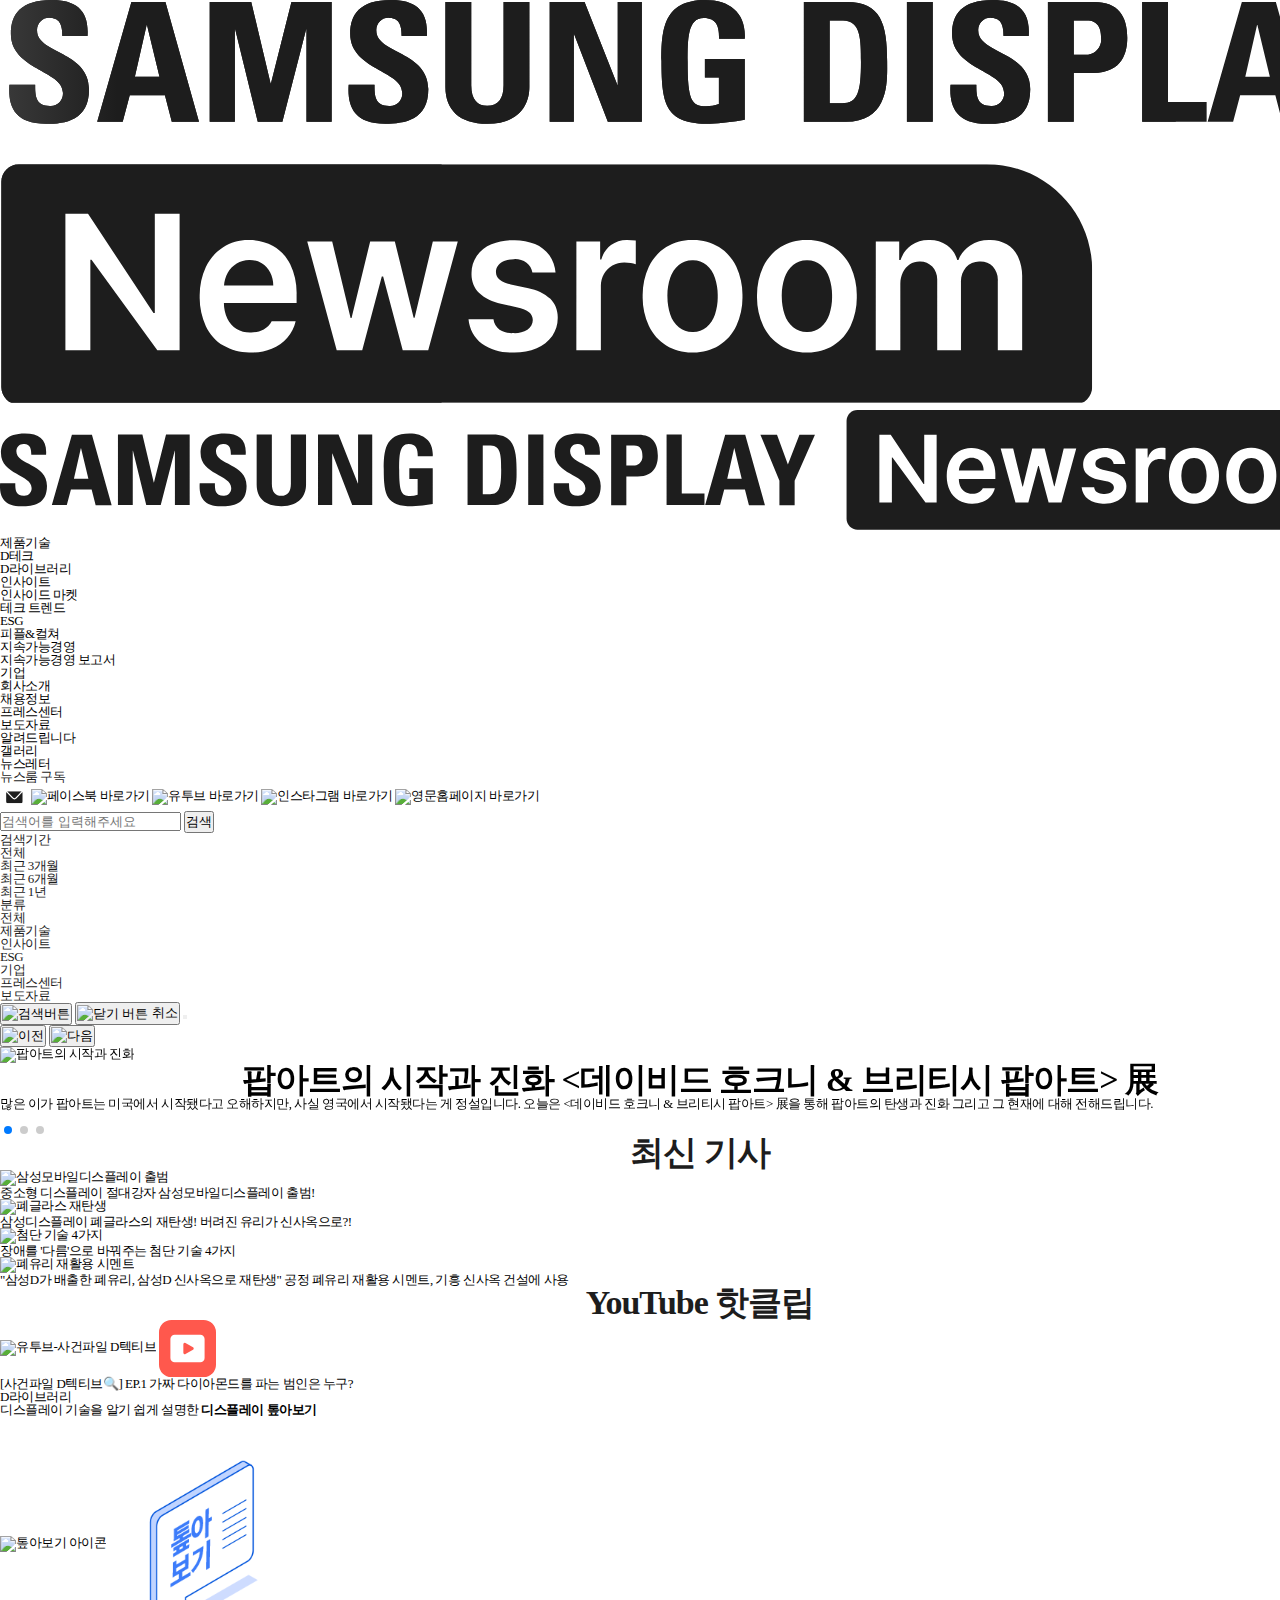
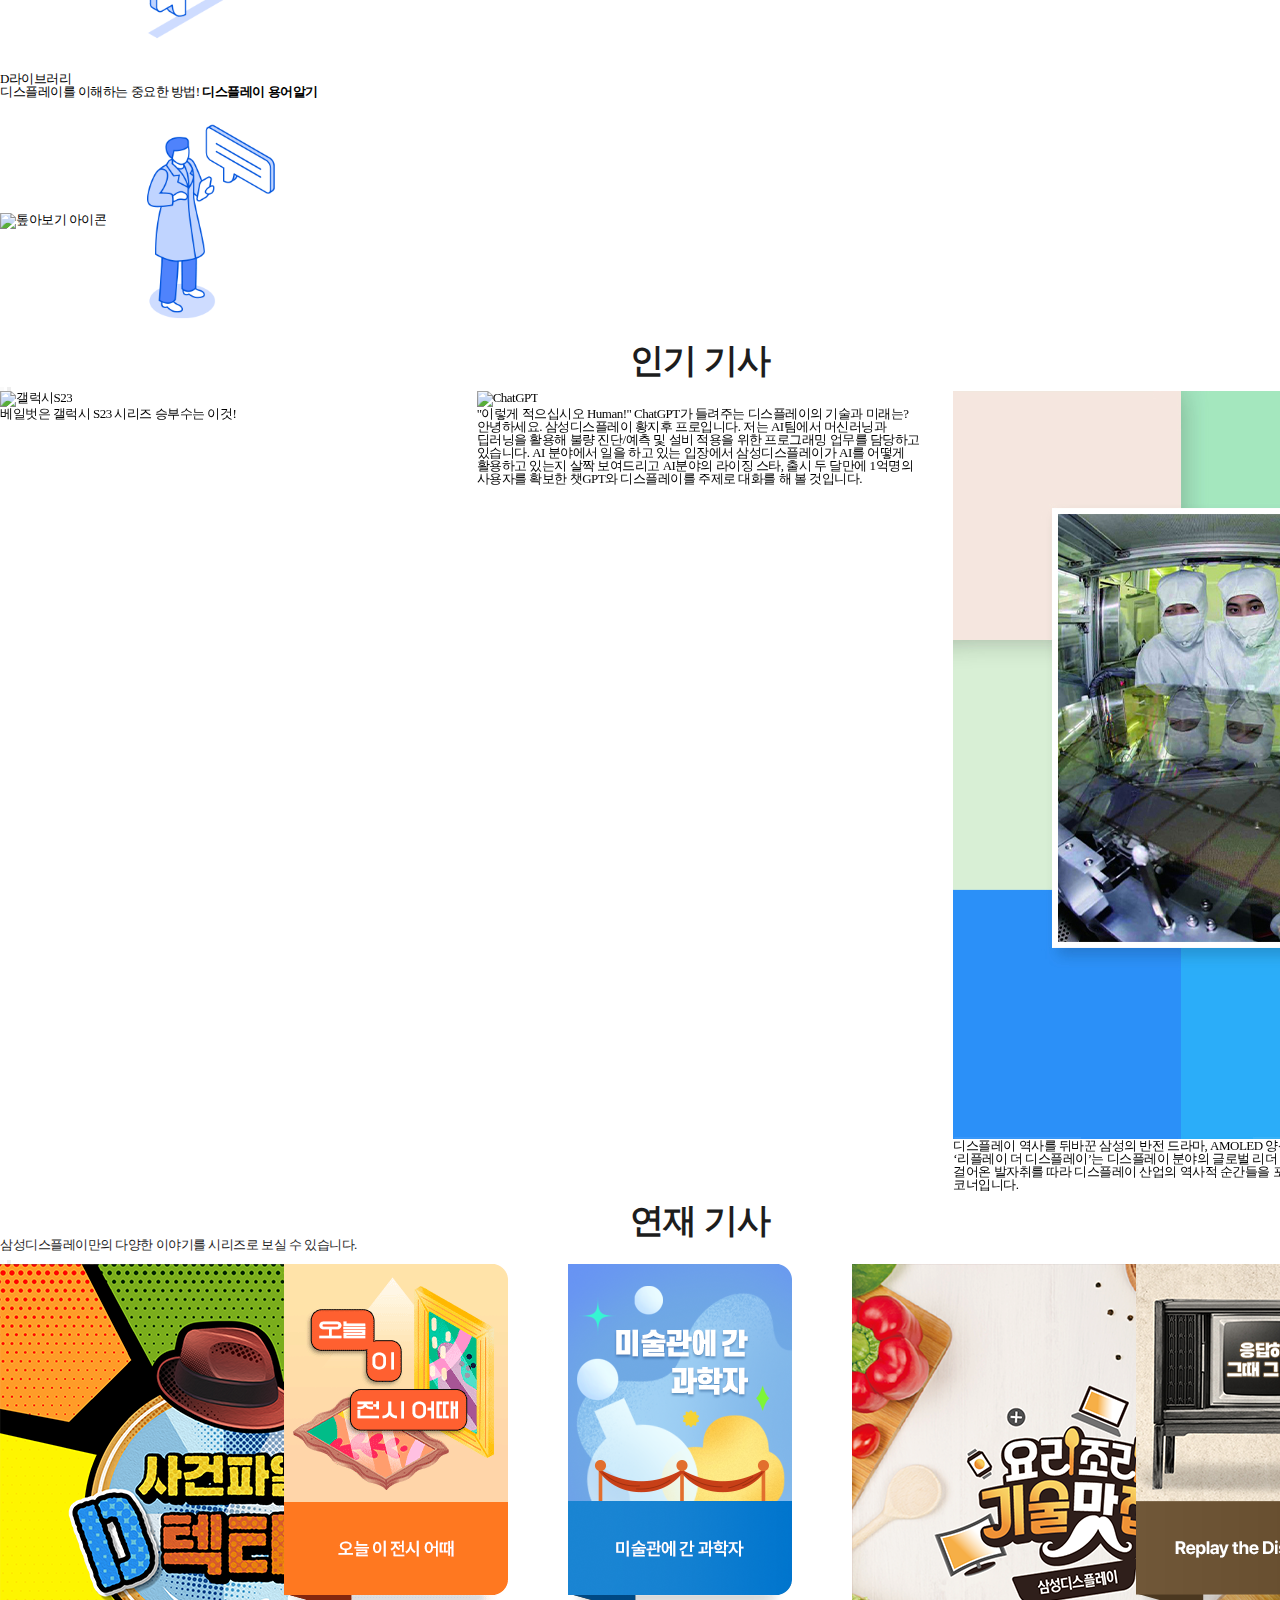
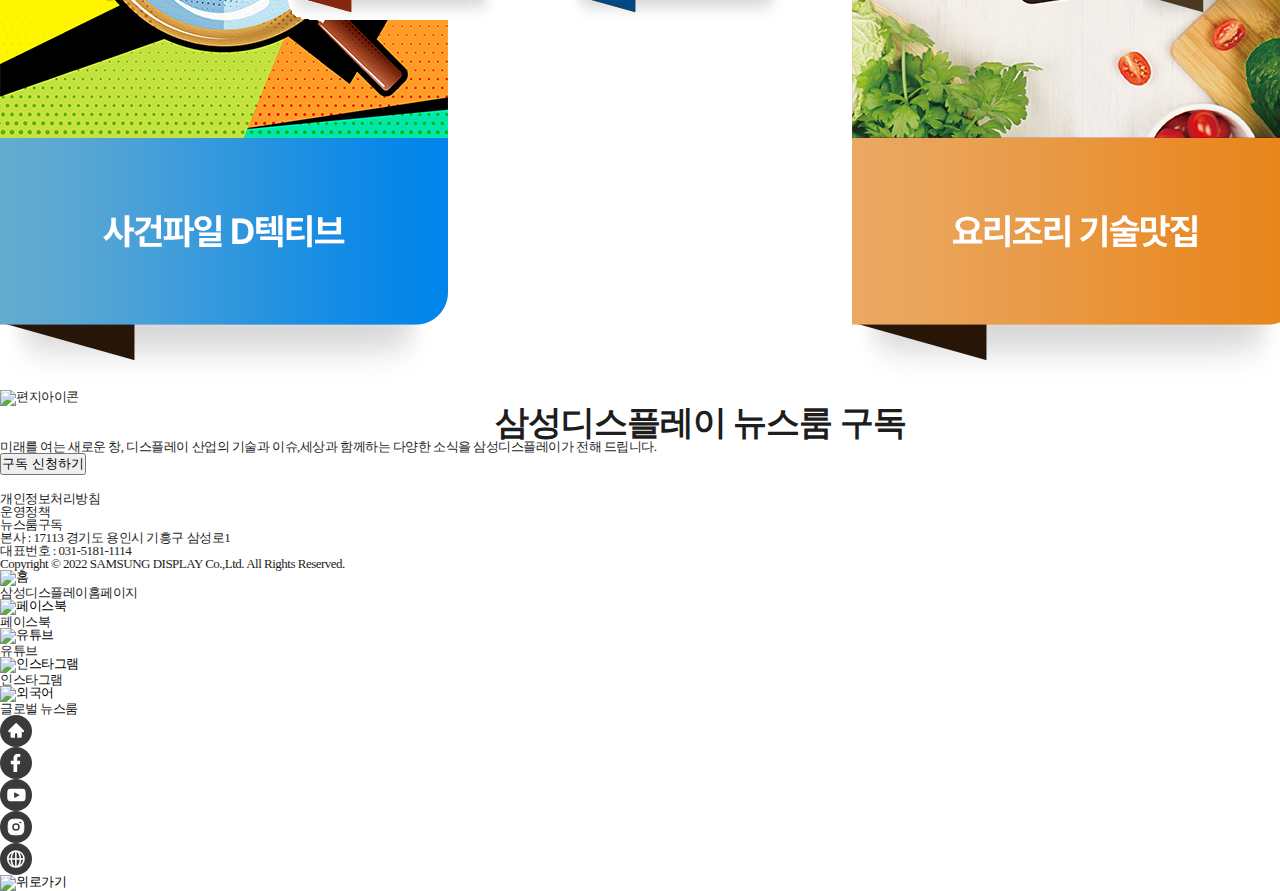
==== index.html @ 211e5233 "feat:series-news html 및 css 반응형 수정작업" ====
<!DOCTYPE html>
<html lang="ko">
  <head>
    <meta charset="UTF-8" />
    <meta http-equiv="X-UA-Compatible" content="IE=edge" />
    <meta
      name="viewport"
      content="width=device-width, initial-scale=1.0, minimum-scale=1.0, maximum-scale=1, user-scalable=no"
    />
    <!-- Favicon, 바탕화면 즐겨찾기 아이콘 -->
    <link
      rel="apple-touch-icon"
      sizes="180x180"
      href="images/favicon/apple-touch-icon.png"
    />
    <link
      rel="icon"
      type="image/png"
      sizes="32x32"
      href="images/favicon/favicon-32x32.png"
    />
    <link
      rel="icon"
      type="image/png"
      sizes="16x16"
      href="images/favicon/favicon-16x16.png"
    />
    <link rel="manifest" href="images/favicon/site.webmanifest" />
    <link
      rel="mask-icon"
      href="images/favicon/safari-pinned-tab.svg"
      color="#5bbad5"
    />
    <meta name="msapplication-TileColor" content="#da532c" />
    <meta name="theme-color" content="#ffffff" />

    <title>삼성디스플레이 뉴스룸</title>

    <!-- SEO -->
    <!-- <meta name="keywords" content="" /> ★★ 추가하기-->
    <meta property="og:type" content="website" />
    <meta property="og:site_name" content="삼성디스플레이 뉴스룸" />
    <meta property="og:title" content="삼성디스플레이 뉴스룸" />
    <meta
      property="og:description"
      content="디스플레이 산업을 선도하는 삼성디스플레이 공식 블로그, 삼성디스플레이 뉴스룸입니다!"
    />
    <meta property="og:image:width" content="1200" />
    <meta property="og:image:height" content="630" />
    <meta
      property="og:image"
      content="https://news.samsungdisplay.com/@resource/images/shaer_img_1200x630.jpg"
    />
    <meta property="og:url" content="https://news.samsungdisplay.com/" />

    <!-- HTML 버전 처리 -->
    <!--[if lt IE 9]>
      <script src="js/html5shiv.js"></script>
    <![endif]-->

    <!-- CSS 초기화 -->
    <link rel="stylesheet" href="css/reset.css" />
    <!-- Vendor prefix -->
    <script src="js/prefixfree.min.js"></script>
    <!-- Response -->
    <script src="js/respond.min.js"></script>
    <!-- Link Swiper's CSS  -->
    <link
      rel="stylesheet"
      href="https://cdn.jsdelivr.net/npm/swiper@9/swiper-bundle.min.css"
    />
    <!-- Swiper Js -->
    <script src="https://cdn.jsdelivr.net/npm/swiper@9/swiper-bundle.min.js"></script>
    <!-- CSS 적용 -->
    <link rel="stylesheet" href="css/style.css" />
    <script defer src="js/header.js"></script>
    <script defer src="js/cardnews.js"></script>
    <script defer src="js/hotnews.js"></script>
    <script defer src="js/seriesnews.js"></script>
  </head>
  <body>
    <div class="wrap">
      <div class="black-box"></div>
      <!-- 상단 : 박주희 -->
      <header class="header">
        <div class="inner">
          <h1 class="logo">
            <!-- 두줄 로고 -->
            <a href="/" class="svgA">
              <svg
                id="edRKoEm2bqe1"
                xmlns="http://www.w3.org/2000/svg"
                xmlns:xlink="http://www.w3.org/1999/xlink"
                viewBox="0 0 159.156 46"
                shape-rendering="geometricPrecision"
                text-rendering="geometricPrecision"
              >
                <defs>
                  <linearGradient
                    id="edRKoEm2bqe7-fill"
                    x1="0"
                    y1="0.5"
                    x2="1"
                    y2="0.5"
                    spreadMethod="pad"
                    gradientUnits="objectBoundingBox"
                    gradientTransform="translate(0 0)"
                  >
                    <stop
                      id="edRKoEm2bqe7-fill-0"
                      offset="0%"
                      stop-color="#1d1d1d"
                    />
                    <stop
                      id="edRKoEm2bqe7-fill-1"
                      offset="33%"
                      stop-color="#1d1d1d"
                    />
                    <stop
                      id="edRKoEm2bqe7-fill-2"
                      offset="52%"
                      stop-color="#8d8d8d"
                    />
                    <stop
                      id="edRKoEm2bqe7-fill-3"
                      offset="70%"
                      stop-color="#1d1d1d"
                    />
                    <stop
                      id="edRKoEm2bqe7-fill-4"
                      offset="100%"
                      stop-color="#1d1d1d"
                    />
                  </linearGradient>
                  <linearGradient
                    id="edRKoEm2bqe14-fill"
                    x1="0"
                    y1="0.5"
                    x2="1"
                    y2="0.5"
                    spreadMethod="pad"
                    gradientUnits="objectBoundingBox"
                    gradientTransform="translate(0 0)"
                  >
                    <stop
                      id="edRKoEm2bqe14-fill-0"
                      offset="0%"
                      stop-color="#1d1d1d"
                    />
                    <stop
                      id="edRKoEm2bqe14-fill-1"
                      offset="33%"
                      stop-color="#1d1d1d"
                    />
                    <stop
                      id="edRKoEm2bqe14-fill-2"
                      offset="52%"
                      stop-color="#bbb"
                    />
                    <stop
                      id="edRKoEm2bqe14-fill-3"
                      offset="70%"
                      stop-color="#1d1d1d"
                    />
                    <stop
                      id="edRKoEm2bqe14-fill-4"
                      offset="100%"
                      stop-color="#1d1d1d"
                    />
                  </linearGradient>
                </defs>
                <rect
                  width="159"
                  height="46"
                  rx="0"
                  ry="0"
                  transform="translate(.156 0)"
                  fill="none"
                />
                <g transform="matrix(1 0 0 1.00246 0 18.662003)">
                  <g>
                    <g clip-path="url(#edRKoEm2bqe8)">
                      <rect
                        width="124.167"
                        height="27.338086"
                        rx="0"
                        ry="0"
                        transform="translate(0-.291372)"
                        fill="#1d1d1d"
                      />
                      <rect
                        id="edRKoEm2bqe7"
                        width="124.167"
                        height="27.338086"
                        rx="0"
                        ry="0"
                        transform="matrix(1.902596 0 0 1-186.036319-.291372)"
                        fill="url(#edRKoEm2bqe7-fill)"
                        stroke-width="0"
                      />
                      <clipPath id="edRKoEm2bqe8">
                        <path
                          d="M2.156,0h110.011c6.62742,0,12,5.37258,12,12v13.271c0,1.10457-.89543,2-2,2h-120.011c-1.10457,0-2-.89543-2-2L0.156,2c0-1.10457.89543-2,2-2Z"
                          fill="#1d1d1d"
                        />
                      </clipPath>
                    </g>
                  </g>
                  <path
                    d="M15.6,-11.8h-2.53L5.584,-22.077h-.131v10.277h-2.836v-15.481h2.574l7.438,11.249h.153v-11.249h2.818Zm8.049.25c-1.073738.027156-2.134203-.242026-3.065-.778-.870699-.52249-1.566751-1.291628-2-2.21-.486404-1.049165-.725868-2.195857-.7-3.352-.023014-1.153947.216339-2.298052.7-3.346.428608-.92357,1.111635-1.705808,1.969-2.255.881053-.547462,1.901919-.827775,2.939-.807.95354-.012423,1.894279.220351,2.732.676.844728.478923,1.525104,1.201823,1.952,2.074.516574,1.084234.765212,2.276669.725,3.477v.909h-8.266c-.001032.618944.1356,1.23037.4,1.79.22817.478832.592323.879852,1.047,1.153.475497.273386,1.016638.411696,1.565.4.526727.016233,1.048779-.10326,1.516-.347.39077-.206846.707171-.530588.905-.926h2.727c-.157042.691844-.483094,1.333984-.949,1.869-.484168.547551-1.091517.972215-1.772,1.239-.773412.302908-1.598488.452027-2.429.439Zm2.6-7.59c.005648-.517557-.114097-1.028787-.349-1.49-.216442-.429624-.549037-.789934-.96-1.04-.422586-.253061-.907501-.382949-1.4-.375-.510804-.007565-1.013496.128241-1.451.392-.425879.258211-.775748.624642-1.014,1.062-.247204.447375-.392341.943914-.425,1.454Zm3.861-5h2.836l2.094,8.681h.109l2.116-8.681h2.805l2.138,8.64h.109l2.072-8.636h2.836L43.866,-11.8h-2.9l-2.226-8.358h-.153L36.362,-11.8h-2.9Zm25.6,3.527c-.071575-.443993-.311993-.843137-.671-1.114-.405503-.286772-.894813-.430645-1.391-.409-.366133-.005722-.730194.055972-1.074.182-.288299.101467-.544397.277837-.742.511-.174839.210589-.269433.476302-.267.75-.001039.329583.14576.642266.4.852.377252.286614.816255.481118,1.282.568l2.007.432c.929472.163526,1.795097.582489,2.5,1.21.559067.574486.860176,1.35181.834,2.153.012241.731889-.205294,1.449197-.622,2.051-.445589.620338-1.057937,1.101617-1.766,1.388-.847575.345445-1.756941.513569-2.672.494-1.259611.067093-2.506523-.280286-3.55-.989-.881935-.669123-1.438703-1.680899-1.532-2.784h2.836c.051544.474906.303756.905086.693,1.182.465237.287183,1.008459.422115,1.554.386.564511.03582,1.126777-.09865,1.614-.386.381141-.23112.613077-.645264.611-1.091-.001578-.344136-.157592-.669379-.425-.886-.384049-.282071-.829616-.468866-1.3-.545l-1.9-.432c-.93648-.152322-1.806611-.579383-2.5-1.227-.568149-.588192-.871556-1.382829-.84-2.2-.013205-.705971.192554-1.398706.589-1.983.418984-.593209,1.000231-1.052929,1.674-1.324.797562-.324775,1.653022-.483345,2.514-.466.834785-.018187,1.664464.134613,2.438.449.652985.266581,1.219287.708961,1.636,1.278.403697.577106.64541,1.251829.7,1.954Zm5-3.522h2.7v2.045h.131c.176059-.653435.562692-1.230572,1.1-1.642.525747-.390735,1.166055-.596435,1.821-.585.334449.001138.668476.023852,1,.068v2.682c-.182865-.058428-.371148-.098295-.562-.119-.24045-.033029-.482433-.053723-.725-.062-.480532-.007059-.954441.112625-1.374.347-.400912.224635-.732856.554504-.96.954-.236852.421195-.35731.897849-.349,1.381v7.266h-2.787Zm13.208,12.59c-1.05365.022477-2.091989-.254969-2.994-.8-.862437-.538946-1.550183-1.316307-1.98-2.238-.483306-1.042045-.722704-2.180554-.7-3.329-.024242-1.155993.215147-2.302322.7-3.352.429817-.921693,1.117563-1.699054,1.98-2.238.902011-.545031,1.94035-.822477,2.994-.8c1.055493-.022078,2.095648.255297,3,.8.86421.536849,1.55248,1.314803,1.98,2.238.480748,1.050801.717656,2.196711.693,3.352.023115,1.147739-.213802,2.285828-.693,3.329-.42752.923197-1.11579,1.701151-1.98,2.238-.905797.545618-1.947816.823027-3.005.8Zm-2.857-6.386c-.010371.706179.09849,1.409045.322,2.079.182418.565406.518636,1.068867.971,1.454.44839.361563,1.011245.550954,1.587.534.567263.015173,1.121029-.174386,1.56-.534.449489-.386497.783444-.889679.965-1.454.223193-.669782.328422-1.373225.311-2.079.017422-.705775-.087807-1.409218-.311-2.079-.181556-.564321-.515511-1.067503-.965-1.454-.440263-.361703-.996437-.552066-1.566-.536-.575755-.016954-1.13861.172437-1.587.534-.452364.385133-.788582.888594-.971,1.454-.223732.67059-.332597,1.374152-.322,2.081Zm15.858,6.386c-1.05365.022477-2.091989-.254969-2.994-.8-.862437-.538946-1.550183-1.316307-1.98-2.238-.483306-1.042045-.722704-2.180554-.7-3.329-.024242-1.155993.215147-2.302322.7-3.352.428788-.920289,1.114704-1.69685,1.975-2.236.902011-.545031,1.94035-.822477,2.994-.8c1.055493-.022078,2.095648.255297,3,.8.86421.536849,1.55248,1.314803,1.98,2.238.480748,1.050801.717656,2.196711.693,3.352.023115,1.147739-.213802,2.285828-.693,3.329-.42752.923197-1.11579,1.701151-1.98,2.238-.904561.544003-1.944702.82068-3,.798Zm-2.858-6.386c-.010371.706179.09849,1.409045.322,2.079.182418.565406.518636,1.068867.971,1.454.44839.361563,1.011245.550954,1.587.534.567263.015173,1.121029-.174386,1.56-.534.44945-.386532.783397-.889702.965-1.454.223193-.669782.328422-1.373225.311-2.079.017422-.705775-.087807-1.409218-.311-2.079-.181603-.564298-.51555-1.067468-.965-1.454-.440263-.361703-.996437-.552066-1.566-.536-.575755-.016954-1.13861.172437-1.587.534-.452364.385133-.788582.888594-.971,1.454-.223393.670648-.331919,1.374208-.321,2.081Zm10.688-6.2h2.661v2.091h.153c.217361-.669419.643978-1.251328,1.217-1.66.596591-.40801,1.306455-.617925,2.029-.6.722825-.020055,1.433333.19005,2.029.6.565223.405008.979649.986543,1.178,1.653h.131c.253265-.679005.722687-1.255945,1.336-1.642.664327-.41523,1.435802-.626612,2.219-.608.676836-.014328,1.345212.152421,1.936.483.566987.333961,1.017925.833763,1.292,1.432.323419.719023.479993,1.501894.458,2.29v8.292h-2.77v-7.84c.044946-.608089-.157729-1.208539-.562-1.665-.390714-.381404-.921464-.584731-1.467-.562-.597099-.029611-1.176443.207843-1.581.648-.401974.478754-.608402,1.091609-.578,1.716v7.7h-2.7v-7.954c.019331-.564969-.182265-1.115233-.562-1.534-.37687-.390515-.902747-.601229-1.445-.579-.390734-.003831-.773729.108978-1.1.324-.340379.22662-.613579.540576-.791.909-.201888.415595-.30263.873044-.294,1.335v7.5h-2.794Z"
                    transform="translate(4.818 32.908)"
                    fill="#fff"
                  />
                </g>
                <g transform="translate(1.044 0)">
                  <g clip-path="url(#edRKoEm2bqe15)">
                    <rect
                      width="159.539075"
                      height="18.369913"
                      rx="0"
                      ry="0"
                      transform="translate(.000001 0.000001)"
                      fill="#1d1d1d"
                      stroke-width="0"
                    />
                    <rect
                      id="edRKoEm2bqe14"
                      width="124.167"
                      height="27.338086"
                      rx="0"
                      ry="0"
                      transform="matrix(3.230254 0 0 1-268.461974-.291372)"
                      fill="url(#edRKoEm2bqe14-fill)"
                      stroke-width="0"
                    />
                    <clipPath id="edRKoEm2bqe15">
                      <path
                        d="M14.7,24.152c-3.635,0-4.316-2.074-4.159-4.433h2.934c0,1.3.059,2.4,1.672,2.4.413572.033373.820167-.121382,1.106887-.421294s.423042-.713052.371113-1.124706c0-2.451-5.91-2.6-5.91-6.659c0-2.131,1.05-3.828,4.627-3.828c2.858,0,4.276,1.245,4.085,4.094h-2.859c0-1.019-.175-2.057-1.359-2.057-.404683-.053038-.811589.080271-1.106438.362486s-.445838.682898-.410562,1.089514c0,2.584,5.909,2.357,5.909,6.64c0,3.527-2.662,3.942-4.9,3.942m5.829-.223L24.417,10.31h3.868L32.1,23.93h-3.094l-.778-3.022h-4l-.8,3.018h-2.9Zm5.658-11h-.038l-1.341,5.884h2.8Zm7.13,11v-13.628h4.722l2.2,9.262h.039l2.332-9.262h4.571v13.621h-2.861v-10.509h-.039l-2.7,10.509h-2.8L36.214,13.418h-.038v10.509h-2.858Zm19.959.223c-3.639,0-4.316-2.074-4.159-4.433h2.936c0,1.3.059,2.4,1.67,2.4.41482.033176.822415-.122885,1.109003-.424619s.421472-.716818.366997-1.129381c0-2.451-5.908-2.6-5.908-6.659c0-2.131,1.048-3.828,4.627-3.828c2.857,0,4.274,1.245,4.085,4.094h-2.864c0-1.019-.175-2.057-1.361-2.057-.40444-.052315-.810821.081274-1.105336.363355s-.445497.682326-.410664,1.088645c0,2.584,5.909,2.357,5.909,6.64c0,3.527-2.663,3.942-4.9,3.942M69.659,10.306v9.658c0,2.037-1.188,4.187-4.761,4.187-3.228,0-4.782-1.621-4.782-4.187v-9.658h2.936v9.47c0,1.68.743,2.339,1.808,2.339c1.283,0,1.867-.83,1.867-2.339v-9.47h2.933ZM71.97,23.927v-13.621h3.964l3.732,9.432h.04v-9.432h2.74v13.621h-3.866l-3.83-9.96h-.038v9.959Zm19.26-9.432c.019-1.263-.195-2.377-1.75-2.377-1.828,0-1.828,2.4-1.828,5.035c0,4.264.428,5.018,2.1,5.018.49619-.010952.987552-.100046,1.456-.264v-3.018h-1.592v-2.089h4.53v6.9c-1.309443.245624-2.634868.396681-3.966.452-4.939,0-5.5-1.98-5.5-7.149c0-3.433.174-6.922,4.976-6.922c2.876,0,4.665,1.566,4.491,4.414h-2.913Zm9.636-4.189h4.9c3.85,0,4.568,2.491,4.568,6.735c0,2.093.33,6.885-4.686,6.885h-4.78v-13.62ZM103.8,21.829h1.419c1.788,0,2.139-1.3,2.139-4.714c0-2.509,0-4.716-2.042-4.716h-1.516ZM112.585,10.3h2.934v13.625h-2.936v-13.619ZM121.7,24.152c-3.633,0-4.314-2.074-4.159-4.433h2.934c0,1.3.059,2.4,1.672,2.4.41354.032934.819956-.121918,1.106731-.421684s.42348-.71264.372269-1.124316c0-2.451-5.911-2.6-5.911-6.659c0-2.131,1.05-3.828,4.627-3.828c2.857,0,4.276,1.245,4.085,4.094h-2.858c0-1.019-.175-2.057-1.359-2.057-.404683-.053038-.811589.080271-1.106438.362486s-.445838.682898-.410562,1.089514c0,2.584,5.909,2.357,5.909,6.64c0,3.527-2.662,3.942-4.9,3.942m6.917-13.846h5.281c2.683,0,3.733,1.586,3.733,4.074c0,1.546-.466,4-3.907,4h-2.178v5.546h-2.936v-13.625Zm2.936,5.981h1.634c.900767-.120467,1.549465-.925188,1.476-1.831c0-1.114-.309-2.055-1.634-2.055h-1.481v3.886Zm7.774,7.64v-13.626h2.936v11.358h4.392v2.264h-7.328Zm7.442,0l3.888-13.621h3.867l3.811,13.621h-3.091l-.778-3.02h-4l-.8,3.018h-2.9Zm5.656-11h-.039l-1.337,5.884h2.792Zm8.708,6.282l-3.676-8.906h3.208l2.1,5.754L165,10.307h3l-3.926,8.906v4.714h-2.934v-4.715Z"
                        transform="translate(-10.522-10.081)"
                        fill="#1d1d1d"
                        fill-rule="evenodd"
                      />
                    </clipPath>
                  </g>
                </g>
              </svg>
            </a>
            <!-- 한줄 로고 -->
            <a href="/" class="noneA">
              <svg
                cache-id="7b977353703f46d4bbfbef80eb441346"
                id="eip6fLsjTUA1"
                xmlns="http://www.w3.org/2000/svg"
                xmlns:xlink="http://www.w3.org/1999/xlink"
                viewBox="0 0 257 22.371"
                shape-rendering="geometricPrecision"
                text-rendering="geometricPrecision"
              >
                <g transform="translate(-290.997-241.377)">
                  <rect
                    width="256.999"
                    height="22.027"
                    rx="0"
                    ry="0"
                    transform="translate(290.998 241.721)"
                    fill="none"
                  />
                  <g transform="translate(290.997 245.683)">
                    <path
                      id="eip6fLsjTUA5"
                      d="M14.493,23.45c-3.453,0-4.1-1.97-3.951-4.212h2.787c0,1.238.056,2.276,1.588,2.276.392178.030073.777115-.117662,1.048473-.402395s.400418-.676326.351527-1.066605c0-2.328-5.615-2.473-5.615-6.326c0-2.025,1-3.637,4.4-3.637c2.715,0,4.063,1.183,3.881,3.89h-2.717c0-.968-.167-1.954-1.291-1.954-.384886-.050334-.771819.076704-1.051967.345382s-.423242.649965-.389033,1.036618c0,2.455,5.614,2.24,5.614,6.309c0,3.351-2.53,3.745-4.657,3.745m5.538-.212L23.723,10.3h3.677l3.62,12.94h-2.937l-.739-2.871h-3.8l-.756,2.867h-2.756ZM25.4,12.79h-.036L24.09,18.38h2.659Zm6.774,10.448v-12.943h4.487l2.087,8.8h.037l2.216-8.8h4.343v12.94h-2.711v-9.984h-.033l-2.568,9.984h-2.662l-2.439-9.984h-.036v9.984h-2.715Zm18.962.212c-3.457,0-4.1-1.97-3.951-4.212h2.789c0,1.238.056,2.276,1.587,2.276.392178.030073.777115-.117662,1.048473-.402395s.400418-.676326.351527-1.066605c0-2.328-5.613-2.473-5.613-6.326c0-2.025,1-3.637,4.4-3.637c2.714,0,4.061,1.183,3.881,3.89h-2.72c0-.968-.167-1.954-1.293-1.954-.384077-.049457-.769913.077484-1.049598.345322s-.423199.647821-.390402,1.033678c0,2.455,5.614,2.24,5.614,6.309c0,3.351-2.53,3.745-4.657,3.745M66.706,10.295v9.176c0,1.935-1.129,3.978-4.523,3.978-3.066,0-4.543-1.54-4.543-3.978v-9.176h2.789v9c0,1.6.706,2.222,1.717,2.222c1.219,0,1.774-.788,1.774-2.222v-9h2.787Zm2.2,12.94v-12.94h3.766l3.546,8.961h.038v-8.961h2.6v12.94h-3.675l-3.639-9.462h-.036v9.462Zm18.3-8.961c.018-1.2-.185-2.258-1.662-2.258-1.736,0-1.736,2.276-1.736,4.784c0,4.051.406,4.768,2,4.768.47166-.010388.938731-.095095,1.384-.251v-2.868h-1.526v-1.987h4.3v6.558c-1.24408.233219-2.503334.376589-3.768.429-4.692,0-5.227-1.881-5.227-6.792c0-3.261.165-6.576,4.727-6.576c2.733,0,4.432,1.487,4.267,4.193h-2.765Zm9.155-3.979h4.653c3.658,0,4.34,2.367,4.34,6.4c0,1.988.314,6.541-4.452,6.541h-4.547v-12.941Zm2.788,10.948h1.348c1.7,0,2.032-1.234,2.032-4.478c0-2.383,0-4.48-1.94-4.48h-1.44Zm8.344-10.949h2.788v12.94h-2.789v-12.939Zm8.658,13.156c-3.452,0-4.1-1.97-3.951-4.212h2.788c0,1.238.056,2.276,1.589,2.276.392078.029697.776783-.118155,1.048053-.402795s.400458-.676008.351947-1.066205c0-2.328-5.616-2.473-5.616-6.326c0-2.025,1-3.637,4.4-3.637c2.714,0,4.063,1.183,3.881,3.89h-2.715c0-.968-.166-1.954-1.291-1.954-.385686-.052004-.774083.074286-1.055427.343178s-.425076.651178-.390573,1.038822c0,2.455,5.614,2.24,5.614,6.309c0,3.351-2.53,3.745-4.657,3.745M122.718,10.3h5.024c2.549,0,3.547,1.507,3.547,3.871c0,1.469-.442,3.8-3.712,3.8h-2.069v5.269h-2.789v-12.945Zm2.789,5.682h1.552c.85455-.115687,1.469429-.879454,1.4-1.739c0-1.058-.294-1.952-1.552-1.952h-1.4v3.692Zm7.385,7.258v-12.945h2.789v10.79h4.173v2.151h-6.962Zm7.071,0l3.694-12.94h3.674l3.62,12.94h-2.937l-.739-2.869h-3.8l-.756,2.867h-2.752Zm5.374-10.448h-.037l-1.27,5.59h2.653Zm8.273,5.968l-3.493-8.46h3.048l2,5.467l2.122-5.467h2.846l-3.73,8.461v4.478h-2.793v-4.483Z"
                      transform="translate(-10.522-10.081)"
                      fill="#1d1d1d"
                      fill-rule="evenodd"
                    />
                  </g>
                  <g transform="translate(446.411 241.377)">
                    <path
                      d="M2,0h87.269c6.627417,0,12,5.372583,12,12v7.976c0,1.104569-.895431,2-2,2h-97.269c-1.104569,0-2-.895431-2-2L0,2c0-1.104569.895431-2,2-2Z"
                      fill="#1d1d1d"
                    />
                    <path
                      d="M13.131,-14.849h-2.05L5.02,-23.1h-.106v8.254h-2.3v-12.435h2.086l6.026,9.03h.124v-9.03h2.279Zm6.52.2c-.869159.02185-1.72776-.19427-2.483-.625-.702668-.418298-1.265418-1.035687-1.617-1.774-.393134-.841493-.586497-1.762451-.565-2.691-.019151-.926722.17412-1.845528.565-2.686.348417-.743201.901767-1.371488,1.595-1.811.715072-.439933,1.541605-.664878,2.381-.648.771823-.009984,1.533457.176897,2.213.543.682751.38299,1.233836.963354,1.581,1.665.418589.869172.620345,1.826826.588,2.791v.73h-6.7c-.001389.497043.108641.988078.322,1.437.185536.385287.480484.707364.848.926.386096.218908.824279.329145,1.268.319.426317.013304.84898-.08238,1.228-.278.315793-.165227.572067-.424998.733-.743h2.209c-.12777.55611-.39206,1.071631-.769,1.5-.392017.439458-.882343.780047-1.431.994-.626595.242584-1.294172.36177-1.966.351Zm2.1-6.093c.006584-.416686-.088856-.828658-.278-1.2-.175783-.345543-.444983-.634839-.777-.835-.343279-.203111-.736194-.306965-1.135-.3-.413297-.005976-.820116.103086-1.175.315-.344608.206643-.62825.500981-.822.853-.200474.358813-.318339.757846-.345,1.168Zm3.128-4.014h2.3l1.7,6.969h.088l1.714-6.969h2.279l1.732,6.932h.088l1.679-6.932h2.3l-2.721,9.906h-2.35l-1.8-6.714h-.124l-1.8,6.714h-2.364Zm20.745,2.828c-.058698-.356963-.253294-.677347-.543-.894-.329056-.230172-.724811-.345454-1.126-.328-.296465-.004642-.591291.044835-.87.146-.232602.081472-.439575.222903-.6.41-.140843.168075-.217396.380719-.216.6-.001349.264901.116977.516251.322.684.306019.230331.661356.386433,1.038.456l1.626.347c.752728.130082,1.454695.466182,2.028.971.452472.459524.6968,1.084437.676,1.729.010797.587626-.164184,1.163663-.5,1.646-.362453.498566-.858555.884424-1.431,1.113-.687098.27869-1.423682.414779-2.165.4-1.019403.054206-2.028798-.224466-2.876-.794-.712918-.534412-1.164294-1.347326-1.241-2.235h2.3c.04219.382168.24651.727801.561.949.377614.230797.817397.339083,1.259.31.457116.028919.912484-.079004,1.308-.31.308007-.184206.496123-.517114.495-.876-.001879-.276904-.128651-.538164-.345-.711-.311038-.226577-.67111-.376635-1.051-.438l-1.544-.347c-.756586-.122054-1.460319-.464702-2.023-.985-.460716-.471199-.706722-1.111537-.68-1.77-.010581-.56738.15617-1.123918.477-1.592.340566-.477175.811315-.846207,1.356-1.063.646801-.260863,1.339718-.388085,2.037-.374.675901-.014756,1.347775.107712,1.975.36.529039.212097.989029.566521,1.329,1.024.327822.462129.524755,1.004214.57,1.569Zm4.046-2.828h2.191v1.642h.106c.143639-.525777.457287-.989216.892-1.318.426841-.314142.945102-.479283,1.475-.47.271897.000925.543455.019296.813.055v2.153c-.147954-.048417-.300379-.081917-.455-.1-.195026-.026616-.39128-.043304-.588-.05-.386206-.003144-.766613.094025-1.104.282-.323898.179845-.592555.444699-.777.766-.191705.337386-.289432.720007-.283,1.108v5.838h-2.267Zm10.7,10.107c-.852328.019174-1.692799-.202294-2.425-.639-.696216-.432604-1.252005-1.057866-1.6-1.8-.390664-.835936-.583973-1.750478-.565-2.673-.020167-.928426.173134-1.849084.565-2.691.347995-.742134.903784-1.367396,1.6-1.8.732201-.436706,1.572672-.658174,2.425-.639.85387-.018874,1.695866.20254,2.43.639.697609.430948,1.253813,1.056677,1.6,1.8.389137.84269.581,1.763016.561,2.691.018803.922078-.173068,1.836287-.561,2.673-.346187.743323-.902391,1.369052-1.6,1.8-.733264.435916-1.574143.657309-2.427.639Zm-2.315-5.126c-.00829.56711.079969,1.131496.261,1.669.147983.454998.420231.85956.786,1.168.364331.290791.820054.442817,1.286.429.458686.012179.906624-.139971,1.263-.429.363664-.309524.634363-.713841.782-1.168.180766-.537362.266054-1.102223.252-1.669.014054-.566777-.071234-1.131638-.252-1.669-.147637-.454159-.418336-.858476-.782-1.168-.356376-.289029-.804314-.441179-1.263-.429-.465946-.013817-.921669.138209-1.286.429-.365769.30844-.638017.713002-.786,1.168-.180012.53768-.267257,1.102062-.258,1.669ZM70.9,-14.649c-.852328.019174-1.692799-.202294-2.425-.639-.696253-.43256-1.252053-1.057834-1.6-1.8-.390664-.835936-.583973-1.750478-.565-2.673-.020203-.928429.173099-1.849096.565-2.691.347947-.742166.903747-1.36744,1.6-1.8.732201-.436706,1.572672-.658174,2.425-.639.85387-.018874,1.695866.20254,2.43.639.697609.430948,1.253813,1.056677,1.6,1.8.389137.84269.581,1.763016.561,2.691.018803.922078-.173068,1.836287-.561,2.673-.346187.743323-.902391,1.369052-1.6,1.8-.734134.43646-1.57613.657874-2.43.639Zm-2.315-5.126c-.00829.56711.079969,1.131496.261,1.669.147983.454998.420231.85956.786,1.168.364331.290791.820054.442817,1.286.429.458686.012179.906624-.139971,1.263-.429.363664-.309524.634363-.713841.782-1.168.180766-.537362.266054-1.102223.252-1.669.014054-.566777-.071234-1.131638-.252-1.669-.147637-.454159-.418336-.858476-.782-1.168-.356376-.289029-.804314-.441179-1.263-.429-.465946-.013817-.921669.138209-1.286.429-.365769.30844-.638017.713002-.786,1.168-.179673.537739-.266579,1.102119-.257,1.669Zm8.658-4.98h2.157v1.678h.124c.179113-.537076.5262-1.002313.99-1.327.484455-.326798,1.058825-.49425,1.643-.479.584829-.015763,1.159743.153247,1.643.483.456807.323849.792527.790831.954,1.327h.106c.205462-.550161.587343-1.016787,1.086-1.327.539863-.334052,1.165336-.503624,1.8-.488.54777-.011503,1.088804.122376,1.568.388.458373.266813.823825.667868,1.047,1.149.261796.576493.388679,1.205095.371,1.838v6.659h-2.246v-6.294c.036526-.488704-.127788-.971174-.455-1.336-.317505-.30682-.746845-.470172-1.188-.452-.482836-.024327-.951733.166014-1.281.52-.325028.383014-.492325.875251-.468,1.377v6.184h-2.194v-6.385c.015363-.45408-.148004-.896069-.455-1.231-.306745-.314024-.732391-.483047-1.171-.465-.315147-.002681-.624067.087768-.888.26-.275336.181365-.496754.433526-.641.73-.163805.333235-.24574.700743-.239,1.072v6.02h-2.258Z"
                      transform="translate(3.406 31.84)"
                      fill="#fff"
                    />
                  </g>
                </g>
              </svg>
            </a>
          </h1>
          <div class="gnb">
            <ul class="main-menu">
              <li>
                <a href="#">제품기술</a>
                <ul class="submenu">
                  <li>
                    <a href="#">D테크</a>
                  </li>
                  <li>
                    <a href="#">D라이브러리</a>
                  </li>
                </ul>
              </li>
              <li>
                <a href="#">인사이트</a>
                <ul class="submenu">
                  <li>
                    <a href="#">인사이드 마켓</a>
                  </li>
                  <li>
                    <a href="#">테크 트렌드</a>
                  </li>
                </ul>
              </li>
              <li>
                <a href="#">ESG</a>
                <ul class="submenu">
                  <li>
                    <a href="#">피플&컬쳐</a>
                  </li>
                  <li>
                    <a href="#">지속가능경영</a>
                  </li>
                  <li>
                    <a href="#">지속가능경영 보고서</a>
                  </li>
                </ul>
              </li>
              <li>
                <a href="#">기업</a>
                <ul class="submenu">
                  <li>
                    <a href="#">회사소개</a>
                  </li>
                  <li>
                    <a href="#">채용정보</a>
                  </li>
                </ul>
              </li>
              <li>
                <a href="#">프레스센터</a>
                <ul class="submenu">
                  <li>
                    <a href="#">보도자료</a>
                  </li>
                  <li>
                    <a href="#">알려드립니다</a>
                  </li>
                  <li>
                    <a href="#">갤러리</a>
                  </li>
                  <li>
                    <a href="#">뉴스레터</a>
                  </li>
                </ul>
              </li>
            </ul>
          </div>
          <div class="side-menu">
            <div class="side-menu-left">
              <span>뉴스룸 구독</span>
            </div>
            <div class="side-menu-mid">
              <a href="#" class="newsroom-hide">
                <img src="images/header/newsletter_ss.svg" alt="뉴스룸 구독" />
              </a>
              <a href="#">
                <img src="images/header/facebook.svg" alt="페이스북 바로가기" />
              </a>
              <a href="#">
                <img src="images/header/youtube.svg" alt="유투브 바로가기" />
              </a>
              <a href="#">
                <img
                  src="images/header/instagram.svg"
                  alt="인스타그램 바로가기"
                />
              </a>
              <a href="#">
                <img
                  src="images/header/language.svg"
                  alt="영문홈페이지 바로가기"
                />
              </a>
            </div>
          </div>
          <div class="search-area">
            <div class="search-box">
              <input type="text" placeholder="검색어를 입력해주세요" />
              <button>검색</button>
            </div>
            <div class="search-index-area">
              <ul class="search-cate cate-left">
                <li>
                  <span>검색기간</span>
                </li>
                <li>
                  <span>전체</span>
                </li>
                <li>
                  <span>최근 3개월</span>
                </li>
                <li>
                  <span>최근 6개월</span>
                </li>
                <li>
                  <span>최근 1년</span>
                </li>
              </ul>
              <ul class="search-cate cate-right">
                <li>
                  <span>분류</span>
                </li>
                <li>
                  <span>전체</span>
                </li>
                <li>
                  <span>제품기술</span>
                </li>
                <li>
                  <span>인사이트</span>
                </li>
                <li>
                  <span>ESG</span>
                </li>
                <li>
                  <span>기업</span>
                </li>
                <li>
                  <span>프레스센터</span>
                </li>
                <li>
                  <span>보도자료</span>
                </li>
              </ul>
            </div>
          </div>
        </div>
        <div class="header-btn">
          <button class="search-btn">
            <img src="images/header/search.svg" alt="검색버튼" />
          </button>
          <button class="search-close-btn">
            <img src="images/header/close.svg" alt="닫기 버튼" />
            취소
          </button>
          <button class="menu-btn">
            <span></span>
            <span></span>
          </button>
        </div>
      </header>
      <!-- // 상단 -->
      <!-- 카드뉴스 : 오영지 -->
      <section class="card-news">
        <div class="inner">
          <div class="btns">
            <button class="cn-bt cn-prev-bt">
              <img src="images/left_btn.svg" alt="이전" />
            </button>
            <button class="cn-bt cn-next-bt">
              <img src="images/right_btn.svg" alt="다음" />
            </button>
          </div>
          <div class="cn-card-news-wrap">
            <div class="swiper cn-card-news-left">
              <div class="swiper-wrapper">
                <!--left slide -->
                <div class="swiper-slide">
                  <a href="#" class="image">
                    <img
                      src="images/card-news/card-news1.jpg"
                      alt="팝아트의 시작과 진화"
                    />
                  </a>
                </div>
                <div class="swiper-slide">
                  <a href="#" class="image">
                    <img
                      src="images/card-news/card-news2.jpg"
                      alt="스마트폰 디스플레이 다이아몬드"
                    />
                  </a>
                </div>
                <div class="swiper-slide">
                  <a href="#" class="image">
                    <img
                      src="images/card-news/card-news3.png"
                      alt="가짜 다이아몬드의 범인"
                    />
                  </a>
                </div>
              </div>
            </div>
            <div class="swiper cn-card-news-right">
              <div class="swiper-wrapper">
                <!--right slide -->
                <div class="swiper-slide">
                  <a href="#" class="image-info">
                    <div class="info">
                      <h2>
                        팝아트의 시작과 진화 <데이비드 호크니 & 브리티시 팝아트>
                        展
                      </h2>
                      <span>
                        많은 이가 팝아트는 미국에서 시작됐다고 오해하지만, 사실
                        영국에서 시작됐다는 게 정설입니다. 오늘은 <데이비드
                        호크니 & 브리티시 팝아트> 展을 통해 팝아트의 탄생과 진화
                        그리고 그 현재에 대해 전해드립니다.
                      </span>
                    </div>
                  </a>
                </div>
                <div class="swiper-slide">
                  <a href="#" class="image-info">
                    <div class="info">
                      <h2>
                        스마트폰 디스플레이를 자세히 보면 다이아몬드가 보인다?
                      </h2>
                      <span>
                        한 번에 이해 가능한 삼성디스플레이의
                        지적재산권을소개하는 코너, '한가지' 첫 번째로 살펴볼
                        지식재산권은 바로 '다이아몬드 픽셀'! 더 선명한 화질을
                        구현하는, 독자적인 이 기술을 지금 카드뉴스로 만납니다.
                      </span>
                    </div>
                  </a>
                </div>
                <div class="swiper-slide">
                  <a href="#" class="image-info">
                    <div class="info">
                      <h2>
                        [사건파일 D텍티브🔍] EP.1 가짜 다이아몬드를 파는 범인은
                        누구?
                      </h2>
                      <span>
                        탐정 'D'에게 제보가 들어왔다! 누군가 훔친 기술로
                        가짜다이아몬드를 제작해 시중에 유통시키고 있다는데!
                        가짜다이아몬드와는 확연히 다른 진짜 다이아몬드는 바로~~~
                        삼성 OLED의 픽셀 기술! 아무나 흉내낼 수 없는 '삼성
                        OLED의 다이아몬드 픽셀' 기술을 지금 바로 확인해 보세요~!
                      </span>
                    </div>
                  </a>
                </div>
              </div>
            </div>
          </div>

          <!-- pagination -->
          <div class="card-news-control">
            <div class="pagination card-news-pg"></div>
          </div>
          <!-- initialize swiper -->
        </div>
      </section>
      <!-- // 카드뉴스 -->
      <!-- 커뮤니티 : 박주희 -->
      <section class="community">
        <div class="inner">
          <div class="community-left">
            <h2>최신 기사</h2>
            <div class="recent-news">
              <a href="#" class="recent-news-list">
                <div class="recent-news-img-area">
                  <div class="r-n-black-box"></div>
                  <img
                    src="images/community/latest-news-img1.jpeg"
                    alt="삼성모바일디스플레이 출범"
                    class="recent-news-img"
                  />
                </div>
                <p class="recent-news-text">
                  중소형 디스플레이 절대강자 삼성모바일디스플레이 출범!
                </p>
              </a>
              <a href="#" class="recent-news-list">
                <div class="recent-news-img-area">
                  <div class="r-n-black-box"></div>
                  <img
                    src="images/community/latest-news-img2.jpeg"
                    alt="폐글라스 재탄생"
                    class="recent-news-img"
                  />
                </div>
                <p class="recent-news-text">
                  삼성디스플레이 폐글라스의 재탄생! 버려진 유리가 신사옥으로?!
                </p>
              </a>
              <a href="#" class="recent-news-list">
                <div class="recent-news-img-area">
                  <div class="r-n-black-box"></div>
                  <img
                    src="images/community/latest-news-img3.jpeg"
                    alt="첨단 기술 4가지"
                    class="recent-news-img"
                  />
                </div>
                <p class="recent-news-text">
                  장애를 '다름'으로 바꿔주는 첨단 기술 4가지
                </p>
              </a>
              <a href="#" class="recent-news-list">
                <div class="recent-news-img-area">
                  <div class="r-n-black-box"></div>
                  <img
                    src="images/community/latest-news-img4.jpeg"
                    alt="폐유리 재활용 시멘트"
                    class="recent-news-img"
                  />
                </div>
                <p class="recent-news-text">
                  "삼성D가 배출한 폐유리, 삼성D 신사옥으로 재탄생" 공정 폐유리
                  재활용 시멘트, 기흥 신사옥 건설에 사용
                </p>
              </a>
            </div>
          </div>
          <div class="community-right">
            <h2>YouTube 핫클립</h2>
            <div class="community-content">
              <div class="hot-clip">
                <a href="#" class="hot-clip-content">
                  <div class="hot-clip-img-area">
                    <div class="h-c-black-box"></div>
                    <img
                      class="hot-clip-thumb"
                      src="images/community/hot-clip-img.png"
                      alt="유투브-사건파일 D텍티브"
                    />
                    <img
                      class="hot-clip-youtube"
                      src="images/community/youtube_icon.svg"
                      alt="유투브아이콘"
                    />
                  </div>
                  <p class="hot-clip-text">
                    [사건파일 D텍티브🔍] EP.1 가짜 다이아몬드를 파는 범인은
                    누구?
                  </p>
                </a>
              </div>
              <div class="library">
                <a href="#" class="library-desc">
                  <div class="library-text-area">
                    <span class="d-library">D라이브러리</span>
                    <p class="library-text">
                      디스플레이 기술을 알기 쉽게 설명한
                      <b>디스플레이 톺아보기</b>
                    </p>
                  </div>
                  <img
                    src="images/community/libarary-icon1.png"
                    alt="톺아보기 아이콘"
                    class="library-icon"
                  />
                  <img
                    src="images/community/banner_1_icon_mo.png"
                    alt=""
                    class="libarary-icon2"
                  />
                </a>
                <a href="#" class="library-word">
                  <div class="library-text-area">
                    <span class="d-library">D라이브러리</span>
                    <p class="library-text">
                      디스플레이를 이해하는 중요한 방법!
                      <b>디스플레이 용어알기</b>
                    </p>
                  </div>
                  <img
                    src="images/community/libarary-icon2.png"
                    alt="톺아보기 아이콘"
                    class="library-icon"
                  />
                  <img
                    src="images/community/banner_2_icon_mo.png"
                    alt=""
                    class="libarary-icon2"
                  />
                </a>
              </div>
            </div>
          </div>
          <div class=""></div>
        </div>
      </section>
      <!-- // 커뮤니티 -->
      <!-- 인기 기사 : 박주희 -->
      <section class="hot-news">
        <div class="inner">
          <h2 class="hot-news-title">인기 기사</h2>
          <div class="hot-news-list">
            <div class="hot-news-btns">
              <button class="hot-news-prev-btn">
                <!-- <img src="images/left_btn.svg" alt="왼쪽버튼" />
                <img src="images/hot-news/prev_btn_mo.svg" alt="왼쪽버튼" /> -->
              </button>
              <button class="hot-news-next-btn">
                <!-- <img src="images/right_btn.svg" alt="오른쪽버튼" />
                <img src="images/hot-news/next_btn_mo.svg" alt="오른쪽버튼" /> -->
              </button>
            </div>
            <div class="swiper sw-hot-news">
              <div class="swiper-wrapper">
                <div class="swiper-slide">
                  <a href="#" class="hot-news-content">
                    <div class="hot-news-img">
                      <img
                        src="images/hot-news/hot-news-img1.jpeg"
                        alt="갤럭시S23"
                      />
                    </div>
                    <div class="hot-news-text">
                      <p class="news-title">
                        베일벗은 갤럭시 S23 시리즈 승부수는 이것!
                      </p>
                    </div>
                  </a>
                </div>
                <div class="swiper-slide">
                  <a href="#" class="hot-news-content">
                    <div class="hot-news-img">
                      <img
                        src="images/hot-news/hot-news-img3.jpeg"
                        alt="ChatGPT"
                      />
                    </div>
                    <div class="hot-news-text">
                      <p class="news-title">
                        "이렇게 적으십시오 Human!" ChatGPT가 들려주는
                        디스플레이의 기술과 미래는?
                      </p>
                      <p class="news-main">
                        안녕하세요. 삼성디스플레이 황지후 프로입니다. 저는
                        AI팀에서 머신러닝과 딥러닝을 활용해 불량 진단/예측 및
                        설비 적용을 위한 프로그래밍 업무를 담당하고 있습니다. AI
                        분야에서 일을 하고 있는 입장에서 삼성디스플레이가 AI를
                        어떻게 활용하고 있는지 살짝 보여드리고 AI분야의 라이징
                        스타, 출시 두 달만에 1억명의 사용자를 확보한 챗GPT와
                        디스플레이를 주제로 대화를 해 볼 것입니다.
                      </p>
                    </div>
                  </a>
                </div>
                <div class="swiper-slide">
                  <a href="#" class="hot-news-content">
                    <div class="hot-news-img">
                      <img
                        src="images/hot-news/hot-news-img7.jpeg"
                        alt="AMOLED 양산"
                      />
                    </div>
                    <div class="hot-news-text">
                      <p class="news-title">
                        디스플레이 역사를 뒤바꾼 삼성의 반전 드라마, AMOLED 양산
                      </p>
                      <p class="news-main">
                        ‘리플레이 더 디스플레이’는 디스플레이 분야의 글로벌 리더
                        삼성디스플레이가 걸어온 발자취를 따라 디스플레이 산업의
                        역사적 순간들을 포착해 공유하는 코너입니다.
                      </p>
                    </div>
                  </a>
                </div>
                <div class="swiper-slide">
                  <a href="#" class="hot-news-content">
                    <div class="hot-news-img">
                      <img
                        src="images/hot-news/hot-news-img4.jpeg"
                        alt="인턴 모집"
                      />
                    </div>
                    <div class="hot-news-text">
                      <p class="news-title">
                        삼성디스플레이 2023년 대학생 인턴 모집
                      </p>
                      <p class="news-main">
                        삼성디스플레이에서 2023년 대학생 인턴을 모집합니다. 세계
                        1등 기술력으로 전세계 디스플레이 업계를 리드하는
                        삼성디스플레이 현장을 직접 체험해 보고 싶은 여러분들의
                        많은 참여를 기다립니다. 지원서 작성 :
                        https://www.samsungcareers.com
                      </p>
                    </div>
                  </a>
                </div>
                <div class="swiper-slide">
                  <a href="#" class="hot-news-content">
                    <div class="hot-news-img">
                      <img
                        src="images/hot-news/hot-news-img5.jpeg"
                        alt="LCD 클러스터"
                      />
                    </div>
                    <div class="hot-news-text">
                      <p class="news-title">
                        세계 최대 LCD 클러스터 아산 디스플레이 시대를 열다
                      </p>
                      <p class="news-main">
                        ‘리플레이 더 디스플레이’는 디스플레이 분야의 글로벌 리더
                        삼성디스플레이가 걸어온 발자취를 따라 디스플레이 산업의
                        역사적 순간들을 포착해 공유하는 코너입니다.
                      </p>
                    </div>
                  </a>
                </div>
                <div class="swiper-slide">
                  <a href="#" class="hot-news-content">
                    <div class="hot-news-img">
                      <img
                        src="images/hot-news/hot-news-img6.jpeg"
                        alt="갤럭시 북3프로 360"
                      />
                    </div>
                    <div class="hot-news-text">
                      <p class="news-title">
                        세계 최초 대면적 터치 일체형 OLED를 탑재한 남다른
                        노트북, '갤럭시 북3프로 360' 등장!
                      </p>
                    </div>
                  </a>
                </div>
              </div>
            </div>
            <div class="hot-news-mobile">
              <div class="hot-news-control">
                <div class="pagination hot-news-pg"></div>
              </div>
            </div>
          </div>
        </div>
      </section>
      <!-- 연재 기사 : 오영지 -->
      <section class="series-news">
        <div class="inner">
          <h2>연재 기사</h2>
          <p>삼성디스플레이만의 다양한 이야기를 시리즈로 보실 수 있습니다.</p>
          <div class="series-news-slide">
            <button class="sn-bt sn-prev-bt">
              <!-- <img src="images/left_btn.svg" alt="이전" /> -->
            </button>
            <button class="sn-bt sn-next-bt">
              <!-- <img src="images/right_btn.svg" alt="다음" /> -->
            </button>
            <div class="swiper sn-series-news">
              <div class="swiper-wrapper">
                <!-- last slide -->
                <div class="swiper-slide">
                  <a href="#" class="series-link">
                    <img
                      src="images/series-news/series-news1.png"
                      alt="사건파일 D텍티브"
                    />
                  </a>
                </div>
                <div class="swiper-slide">
                  <a href="#" class="series-link">
                    <img
                      src="images/series-news/series-news2.png"
                      alt="오늘 이 전시 어때"
                    />
                  </a>
                </div>

                <div class="swiper-slide">
                  <a href="#" class="series-link">
                    <img
                      src="images/series-news/series-news3.png"
                      alt="미술관에 간 과학자"
                    />
                  </a>
                </div>

                <div class="swiper-slide">
                  <a href="#" class="series-link">
                    <img
                      src="images/series-news/series-news4.png"
                      alt="요리조리 기술맛집"
                    />
                  </a>
                </div>
                <!--  -->
                <div class="swiper-slide">
                  <a href="#" class="series-link">
                    <img
                      src="images/series-news/series-news5.png"
                      alt="응답하라 그때 그시절"
                    />
                  </a>
                </div>

                <div class="swiper-slide">
                  <a href="#" class="series-link">
                    <img
                      src="images/series-news/series-news6.png"
                      alt="어쩌다 통근버스"
                    />
                  </a>
                </div>

                <div class="swiper-slide">
                  <a href="#" class="series-link">
                    <img
                      src="images/series-news/series-news7.png"
                      alt="SDC 톡파원"
                    />
                  </a>
                </div>

                <div class="swiper-slide">
                  <a href="#" class="series-link">
                    <img
                      src="images/series-news/series-news8.png"
                      alt="D shorts"
                    />
                  </a>
                </div>

                <div class="swiper-slide">
                  <a href="#" class="series-link">
                    <img
                      src="images/series-news/series-news9.png"
                      alt="직장인 브이로그"
                    />
                  </a>
                </div>

                <div class="swiper-slide">
                  <a href="#" class="series-link">
                    <img
                      src="images/series-news/series-news10.png"
                      alt="디스플레이 용어알기"
                    />
                  </a>
                </div>

                <div class="swiper-slide">
                  <a href="#" class="series-link">
                    <img
                      src="images/series-news/series-news11.png"
                      alt="디스플레이 톺아보기"
                    />
                  </a>
                </div>

                <div class="swiper-slide">
                  <a href="#" class="series-link">
                    <img
                      src="images/series-news/series-news12.png"
                      alt="YESG구"
                    />
                  </a>
                </div>

                <div class="swiper-slide">
                  <a href="#" class="series-link">
                    <img
                      src="images/series-news/series-news13.png"
                      alt="친절한 D맨"
                    />
                  </a>
                </div>

                <div class="swiper-slide">
                  <a href="#" class="series-link">
                    <img
                      src="images/series-news/series-news14.png"
                      alt="디톡쇼"
                    />
                  </a>
                </div>

                <div class="swiper-slide">
                  <a href="#" class="series-link">
                    <img
                      src="images/series-news/series-news15.png"
                      alt="SDC On The Stage"
                    />
                  </a>
                </div>

                <div class="swiper-slide">
                  <a href="#" class="series-link">
                    <img
                      src="images/series-news/series-news16.png"
                      alt="퀀텀닷 완전정복"
                    />
                  </a>
                </div>

                <div class="swiper-slide">
                  <a href="#" class="series-link">
                    <img
                      src="images/series-news/series-news17.png"
                      alt="컬러&디스플레이"
                    />
                  </a>
                </div>

                <div class="swiper-slide">
                  <a href="#" class="series-link">
                    <img
                      src="images/series-news/series-news18.png"
                      alt="한컷 일러스트"
                    />
                  </a>
                </div>

                <div class="swiper-slide">
                  <a href="#" class="series-link">
                    <img
                      src="images/series-news/series-news19.png"
                      alt="일상 속 디스플레이의 발견"
                    />
                  </a>
                </div>
              </div>
            </div>
          </div>
        </div>
      </section>
      <!-- // 연재 기사 -->
      <!-- 뉴스룸 구독 : 오영지 -->
      <section class="subscribe">
        <div class="inner">
          <div class="content">
            <div class="letter">
              <img src="images/subscribe/letter_icon.svg" alt="편지아이콘" />
            </div>
            <div class="info">
              <h2>삼성디스플레이 뉴스룸 구독</h2>
              <span>
                미래를 여는 새로운 창, 디스플레이 산업의 기술과 이슈,세상과
                함께하는 다양한 소식을 삼성디스플레이가 전해 드립니다.
              </span>
            </div>
            <button class="button">
              <p>구독 신청하기</p>
            </button>
          </div>
        </div>
      </section>
      <!-- // 뉴스룸 구독 -->
      <!-- 하단 : 오영지 -->
      <footer class="footer">
        <div class="inner">
          <div class="left">
            <div class="high">
              <div class="logo">
                <img src="images/footer/footer_logo.svg" alt="로고" />
              </div>
              <div class="privacy">
                <p>개인정보처리방침</p>
                <p>운영정책</p>
                <p>뉴스룸구독</p>
              </div>
            </div>
            <div class="info">
              <p>본사 : 17113 경기도 용인시 기흥구 삼성로1</p>
              <p>대표번호 : 031-5181-1114</p>
              <p>
                Copyright © 2022 SAMSUNG DISPLAY Co.,Ltd. All Rights Reserved.
              </p>
            </div>
          </div>
          <div class="right">
            <ul class="sns-link">
              <li>
                <a href="#">
                  <img src="images/footer/footer_home.svg" alt="홈" />
                </a>
                <p>삼성디스플레이홈페이지</p>
              </li>
              <li>
                <a class="" href="#">
                  <img src="images/footer/footer_fb.svg" alt="페이스북" />
                </a>
                <p>페이스북</p>
              </li>
              <li>
                <a href="#">
                  <img src="images/footer/footer_yt.svg" alt="유튜브" />
                </a>
                <p>유튜브</p>
              </li>
              <li>
                <a href="#">
                  <img src="images/footer/footer_insta.svg" alt="인스타그램" />
                </a>
                <p>인스타그램</p>
              </li>
              <li>
                <a href="#">
                  <img src="images/footer/footer_lang.svg" alt="외국어" />
                </a>
                <p>글로벌 뉴스룸</p>
              </li>
            </ul>
            <ul class="sns-link-ban">
              <li>
                <a href="#">
                  <img src="images/footer/m_footer_home-wh.svg" alt="홈" />
                </a>
              </li>
              <li>
                <a class="" href="#">
                  <img src="images/footer/m_footer_fb-wh.svg" alt="페이스북" />
                </a>
              </li>
              <li>
                <a href="#">
                  <img src="images/footer/m_footer_yt-wh.svg" alt="유튜브" />
                </a>
              </li>
              <li>
                <a href="#">
                  <img
                    src="images/footer/m_footer_insta-wh.svg"
                    alt="인스타그램"
                  />
                </a>
              </li>
              <li>
                <a href="#">
                  <img src="images/footer/m_footer_lang-wh.svg" alt="외국어" />
                </a>
              </li>
            </ul>
          </div>
        </div>
      </footer>
      <!-- // 하단 -->
    </div>
    <div class="fix-banner">
      <a class="goTop">
        <img src="images/top_btn.svg" alt="위로가기" />
      </a>
    </div>
  </body>
</html>
---- css/style.css ----
@charset "utf-8";
@import url("font.css");

* {
  margin: 0;
  padding: 0;
  box-sizing: border-box;
  outline-style: none;
}

ul {
  list-style: none;
}

a {
  text-decoration: none;
  color: #000;
}

img {
  vertical-align: middle;
  border: 0;
}

html {
  font-size: 10px;
}

body {
  min-width: 320px;
  max-width: 100%;
  font-family: "Pretendard", "sans-serif";
  font-size: 1.3rem;
  line-height: 1;
  color: #1d1d1d;
  font-weight: 400;
  letter-spacing: -0.5px;
  word-break: keep-all;
}

/* 공통 클래스 */
.wrap {
}
.inner {
  width: 1400px;

  margin: 0 auto;
}
h2 {
  font-size: 34px;
  font-weight: 700;
  letter-spacing: -1px;
  text-align: center;

}
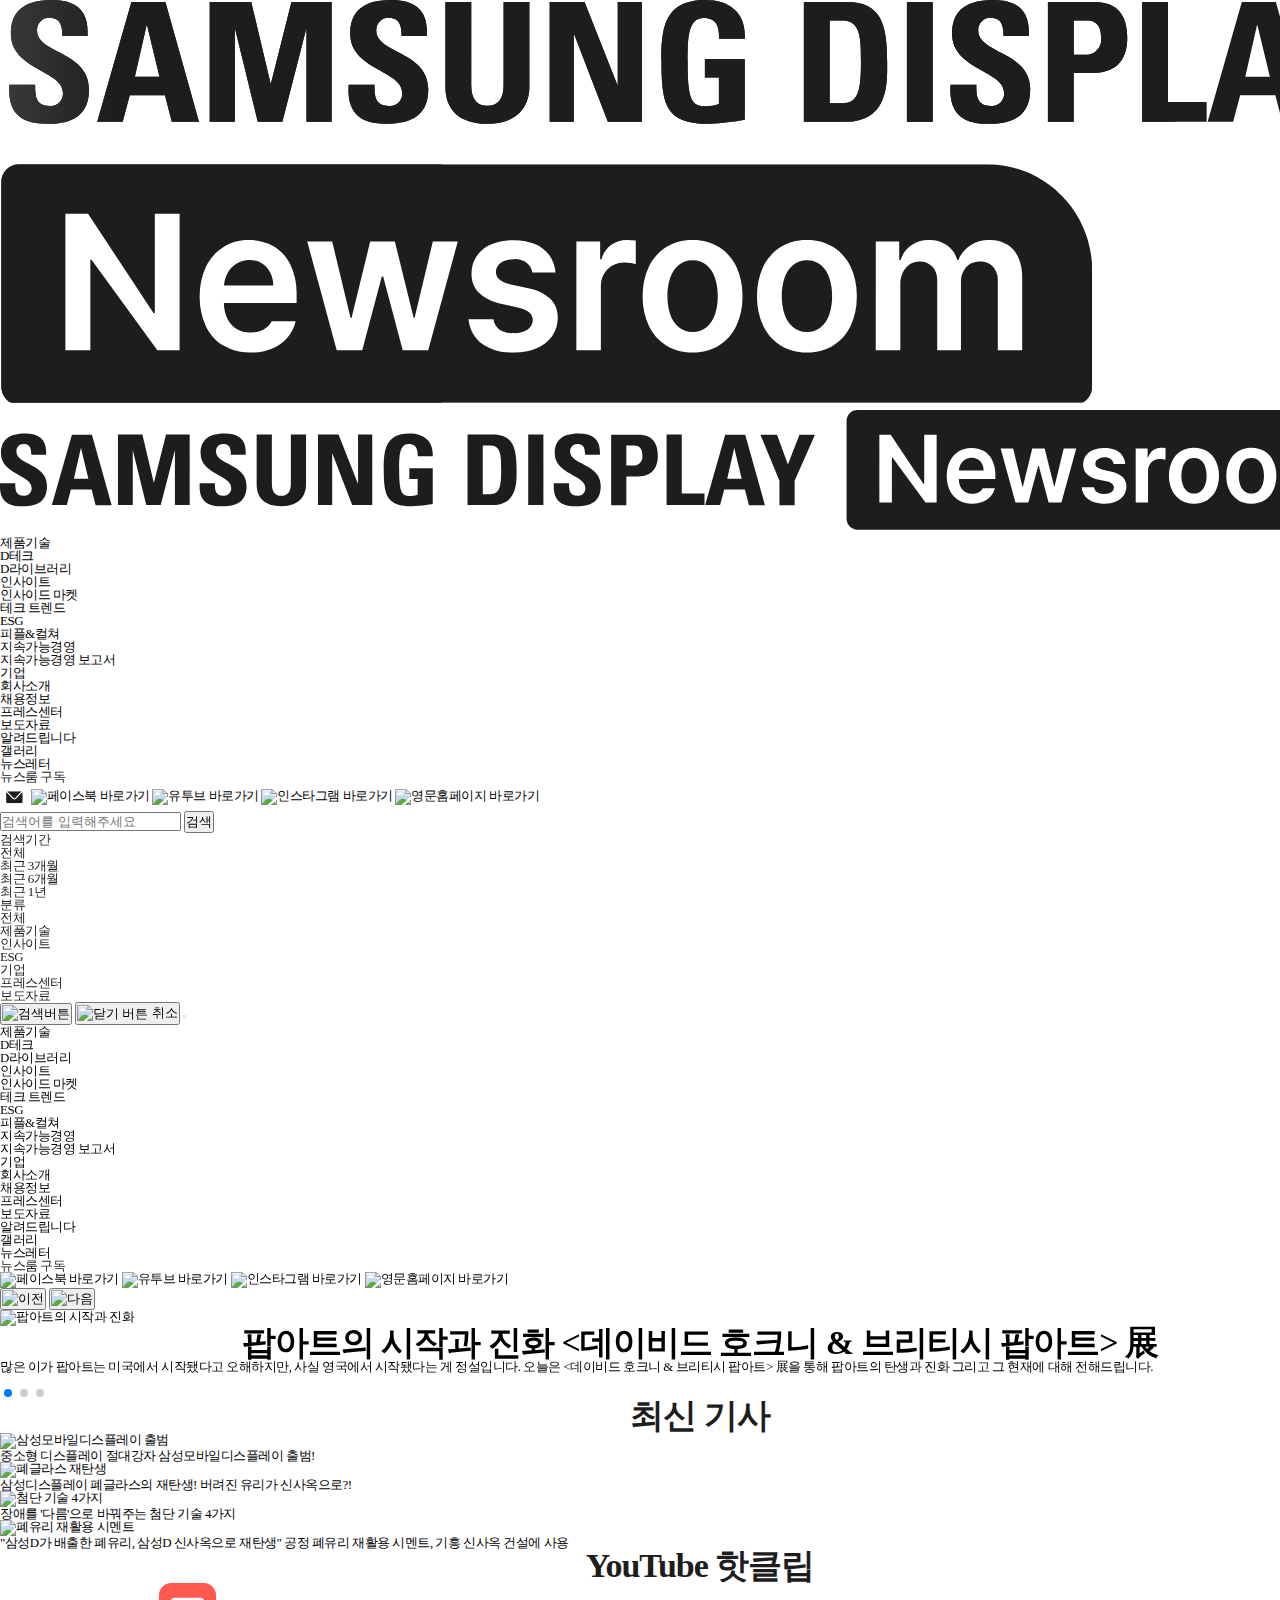
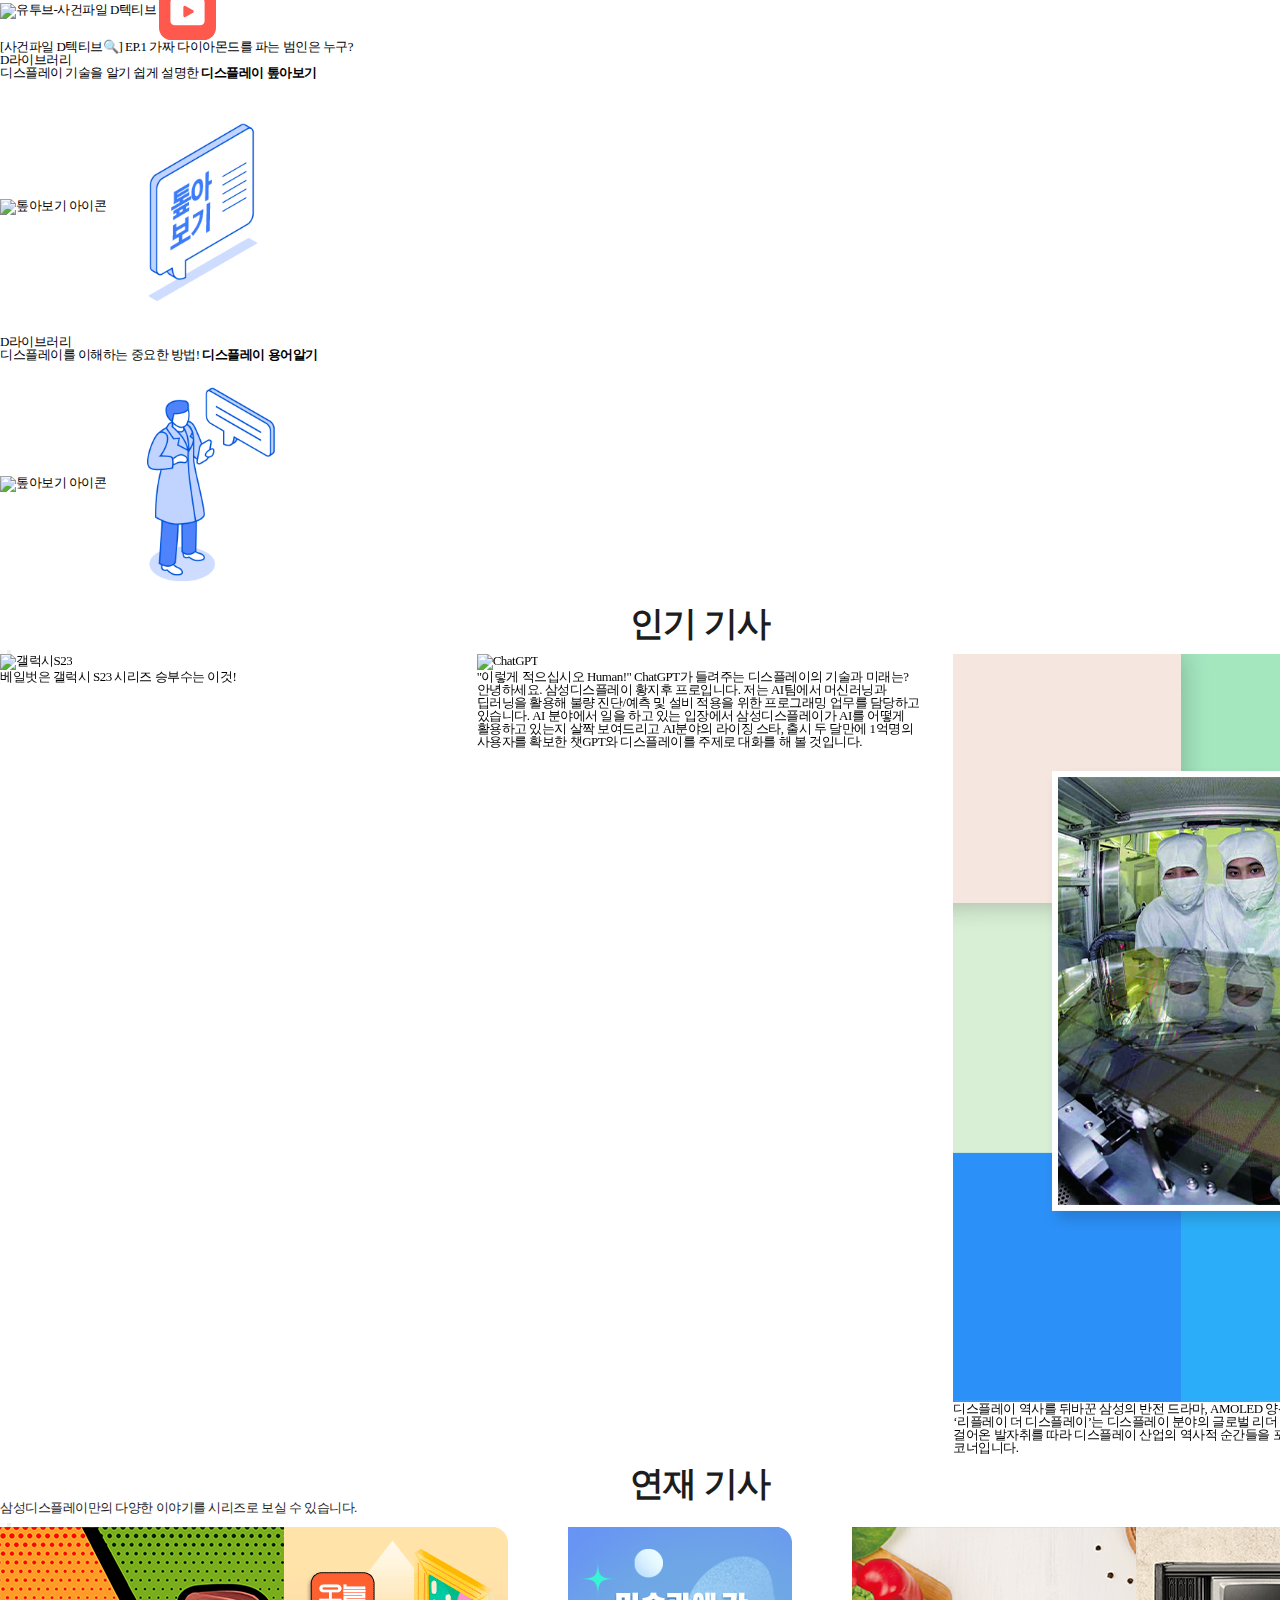
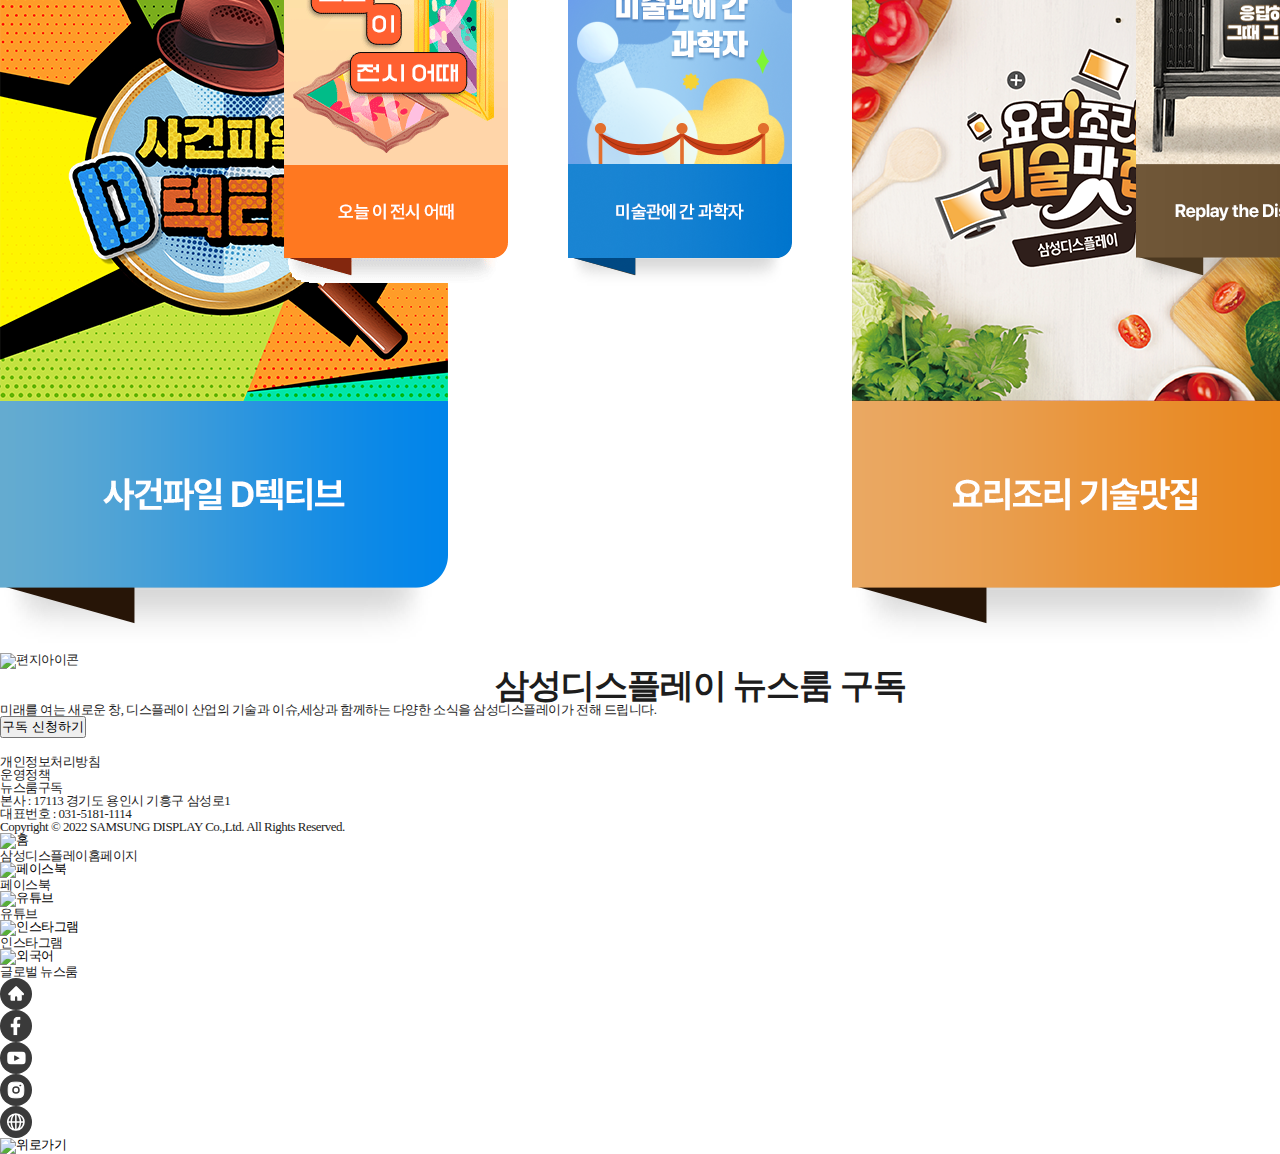
==== commit 2336c89f: "Merge pull request #11 from oh-yeongji/oh-yeongji" ====
--- a/index.html
+++ b/index.html
@@ -387,7 +387,11 @@
           </div>
           <div class="search-area">
             <div class="search-box">
-              <input type="text" placeholder="검색어를 입력해주세요" />
+              <input
+                type="text"
+                placeholder="검색어를 입력해주세요"
+                autofocus
+              />
               <button>검색</button>
             </div>
             <div class="search-index-area">
@@ -449,6 +453,101 @@
             <span></span>
             <span></span>
           </button>
+        </div>
+        <div class="m-gnb-area">
+          <div class="m-gnb">
+            <ul class="m-menu">
+              <li>
+                <a href="#">제품기술</a>
+                <ul class="m-submenu">
+                  <li>
+                    <a href="#">D테크</a>
+                  </li>
+                  <li>
+                    <a href="#">D라이브러리</a>
+                  </li>
+                </ul>
+              </li>
+              <li>
+                <a href="#">인사이트</a>
+                <ul class="m-submenu">
+                  <li>
+                    <a href="#">인사이드 마켓</a>
+                  </li>
+                  <li>
+                    <a href="#">테크 트렌드</a>
+                  </li>
+                </ul>
+              </li>
+              <li>
+                <a href="#">ESG</a>
+                <ul class="m-submenu">
+                  <li>
+                    <a href="#">피플&컬쳐</a>
+                  </li>
+                  <li>
+                    <a href="#">지속가능경영</a>
+                  </li>
+                  <li>
+                    <a href="#">지속가능경영 보고서</a>
+                  </li>
+                </ul>
+              </li>
+              <li>
+                <a href="#">기업</a>
+                <ul class="m-submenu">
+                  <li>
+                    <a href="#">회사소개</a>
+                  </li>
+                  <li>
+                    <a href="#">채용정보</a>
+                  </li>
+                </ul>
+              </li>
+              <li>
+                <a href="#">프레스센터</a>
+                <ul class="m-submenu">
+                  <li>
+                    <a href="#">보도자료</a>
+                  </li>
+                  <li>
+                    <a href="#">알려드립니다</a>
+                  </li>
+                  <li>
+                    <a href="#">갤러리</a>
+                  </li>
+                  <li>
+                    <a href="#">뉴스레터</a>
+                  </li>
+                </ul>
+              </li>
+            </ul>
+          </div>
+          <div class="m-side-menu">
+            <div class="m-side-menu-left">
+              <span>뉴스룸 구독</span>
+            </div>
+            <div class="m-side-menu-mid">
+              <a href="#">
+                <img src="images/header/facebook.svg" alt="페이스북 바로가기" />
+              </a>
+              <a href="#">
+                <img src="images/header/youtube.svg" alt="유투브 바로가기" />
+              </a>
+              <a href="#">
+                <img
+                  src="images/header/instagram.svg"
+                  alt="인스타그램 바로가기"
+                />
+              </a>
+              <a href="#">
+                <img
+                  src="images/header/language.svg"
+                  alt="영문홈페이지 바로가기"
+                />
+              </a>
+            </div>
+          </div>
         </div>
       </header>
       <!-- // 상단 -->
@@ -683,7 +782,6 @@
               </div>
             </div>
           </div>
-          <div class=""></div>
         </div>
       </section>
       <!-- // 커뮤니티 -->
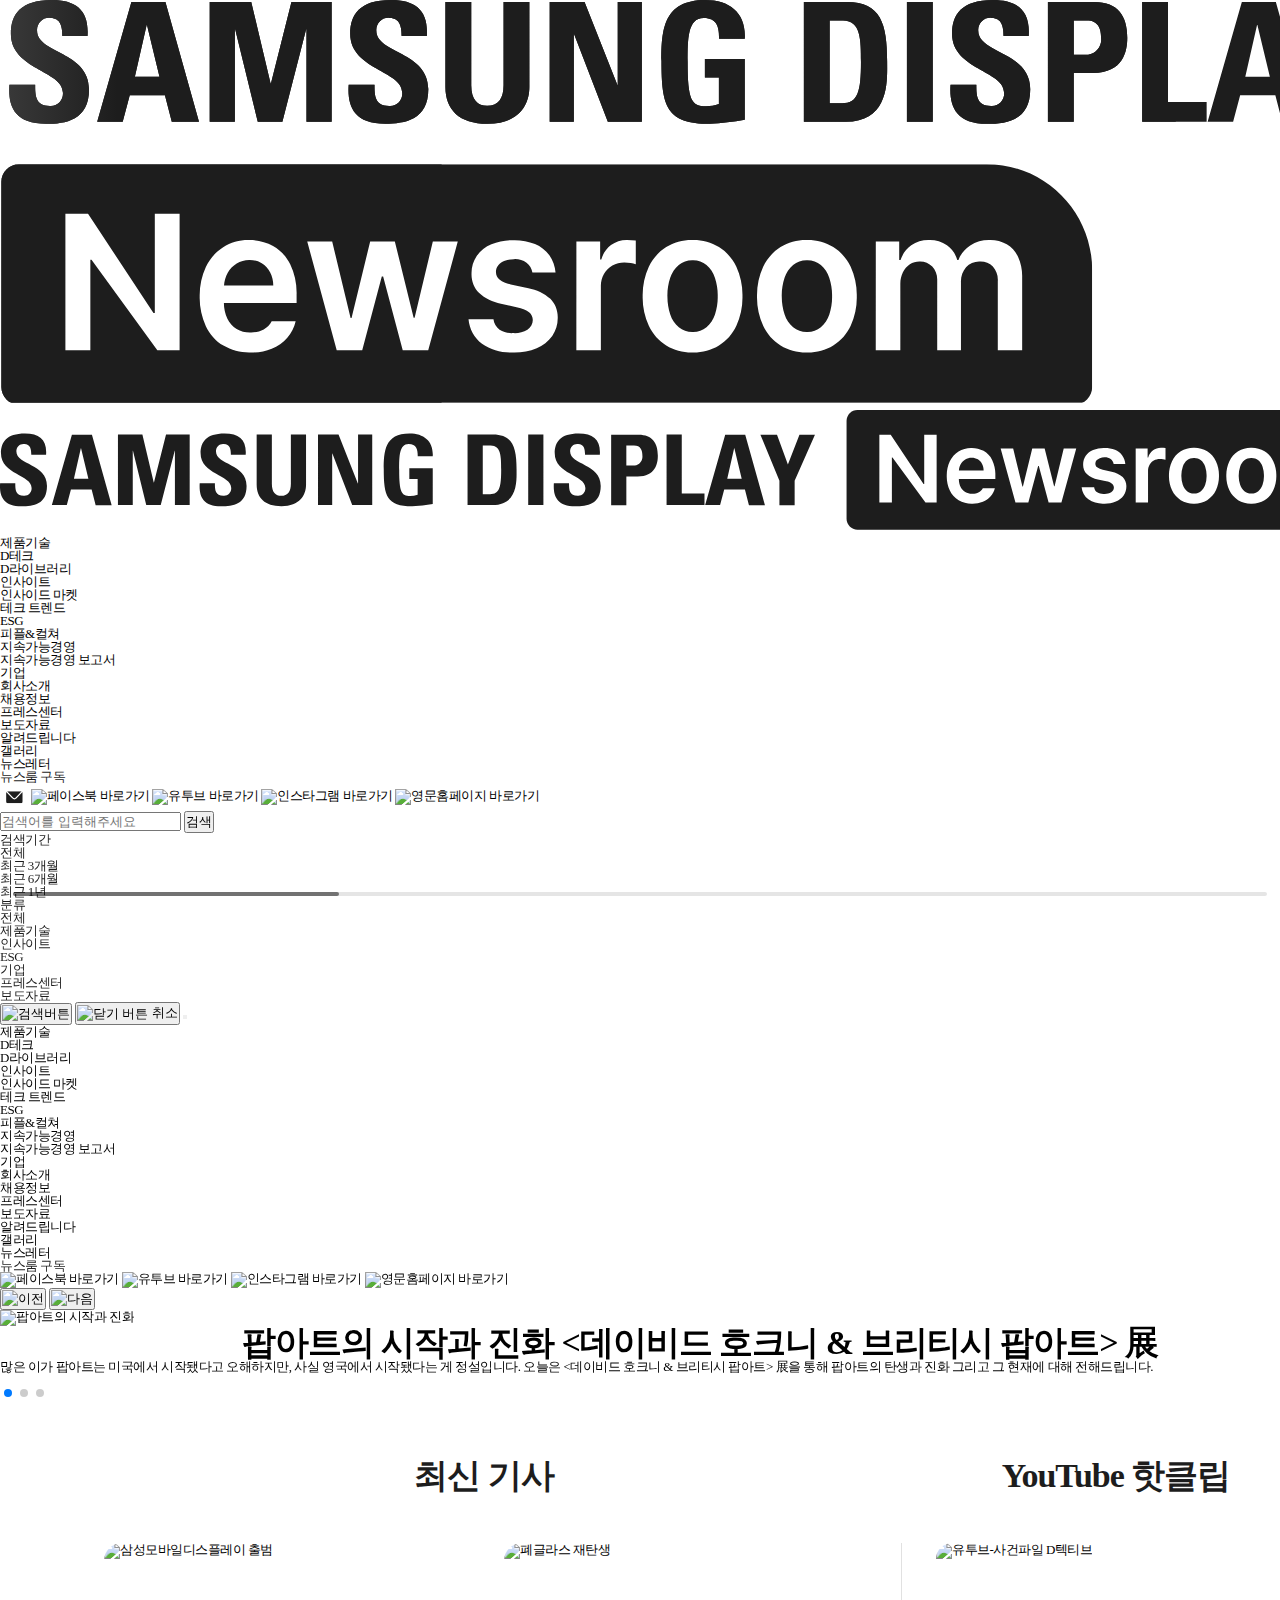
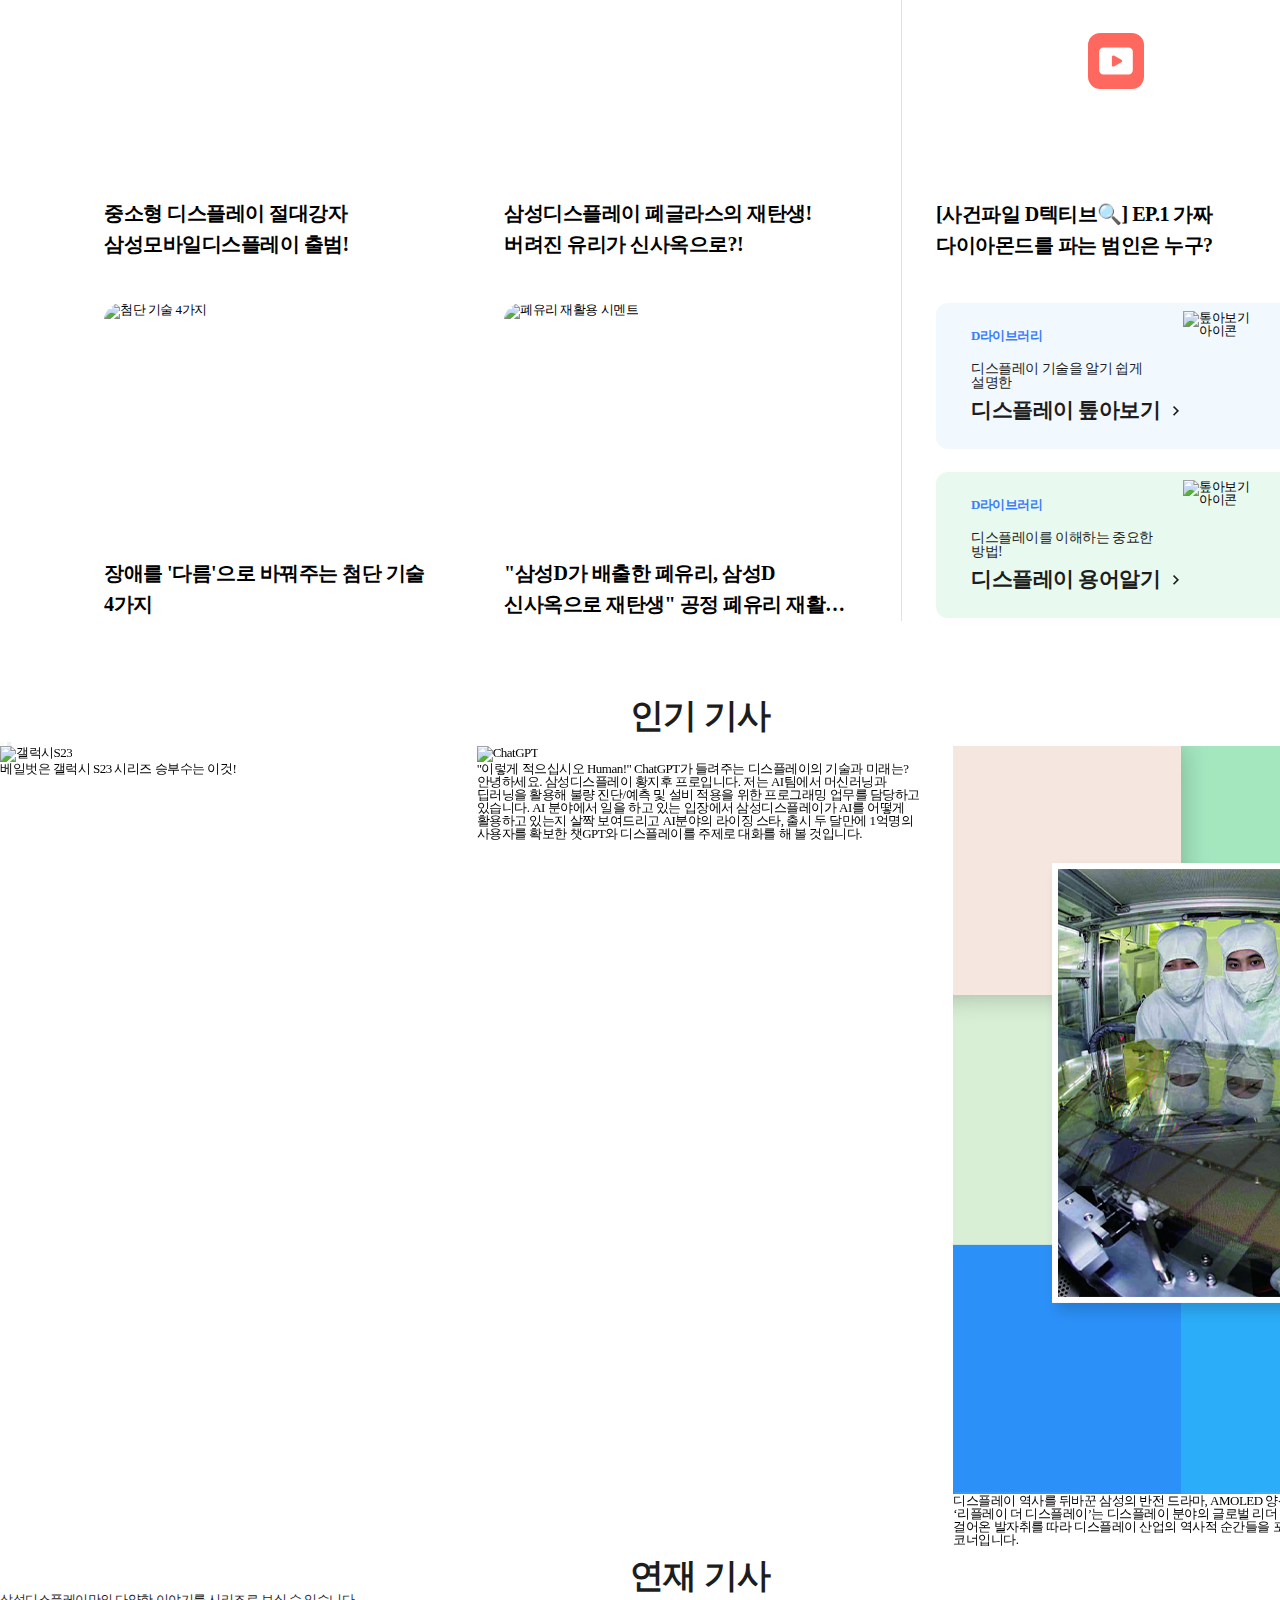
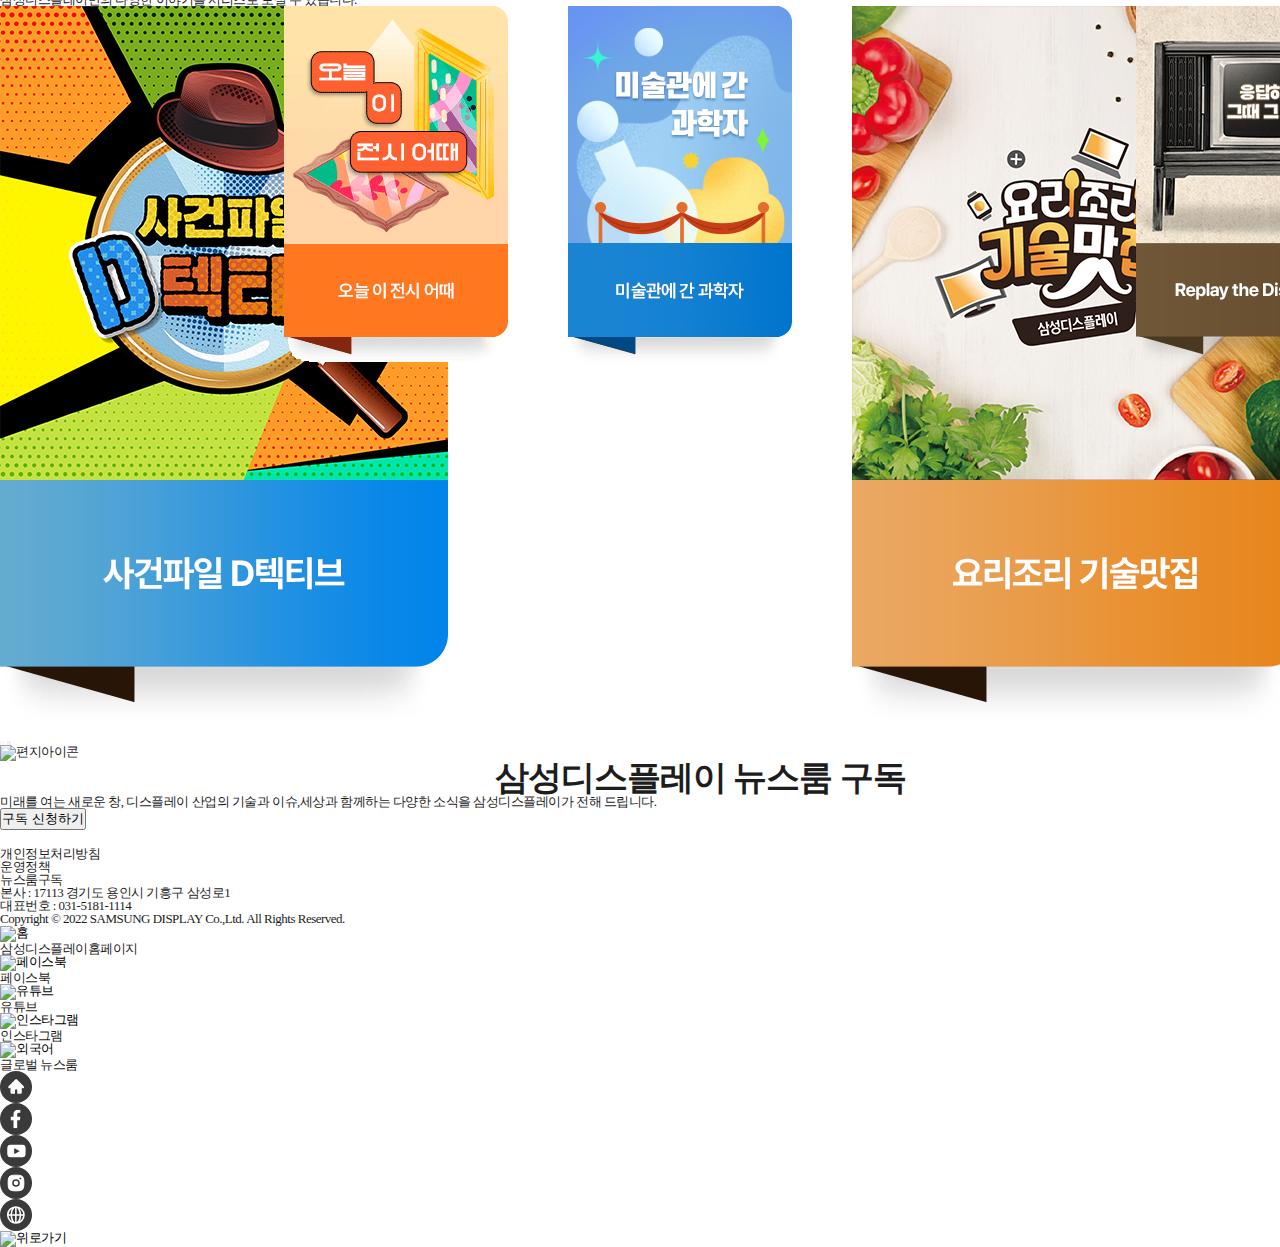
==== commit 1ad51ecb: "feat:css series-news 반응형 버튼 및 스크롤바 추가 및 수정작업 중" ====
--- a/index.html
+++ b/index.html
@@ -651,7 +651,6 @@
           <div class="card-news-control">
             <div class="pagination card-news-pg"></div>
           </div>
-          <!-- initialize swiper -->
         </div>
       </section>
       <!-- // 카드뉴스 -->
@@ -936,12 +935,6 @@
           <h2>연재 기사</h2>
           <p>삼성디스플레이만의 다양한 이야기를 시리즈로 보실 수 있습니다.</p>
           <div class="series-news-slide">
-            <button class="sn-bt sn-prev-bt">
-              <!-- <img src="images/left_btn.svg" alt="이전" /> -->
-            </button>
-            <button class="sn-bt sn-next-bt">
-              <!-- <img src="images/right_btn.svg" alt="다음" /> -->
-            </button>
             <div class="swiper sn-series-news">
               <div class="swiper-wrapper">
                 <!-- last slide -->
@@ -1115,6 +1108,18 @@
                   </a>
                 </div>
               </div>
+            </div>
+
+            <div class="mobile-version">
+              <div class="swiper-scrollbar"></div>
+            </div>
+            <div class="sn-btns">
+              <button class="sn-bt sn-prev-bt">
+                <!-- <img src="images/left_btn.svg" alt="이전" /> -->
+              </button>
+              <button class="sn-bt sn-next-bt">
+                <!-- <img src="images/right_btn.svg" alt="다음" /> -->
+              </button>
             </div>
           </div>
         </div>
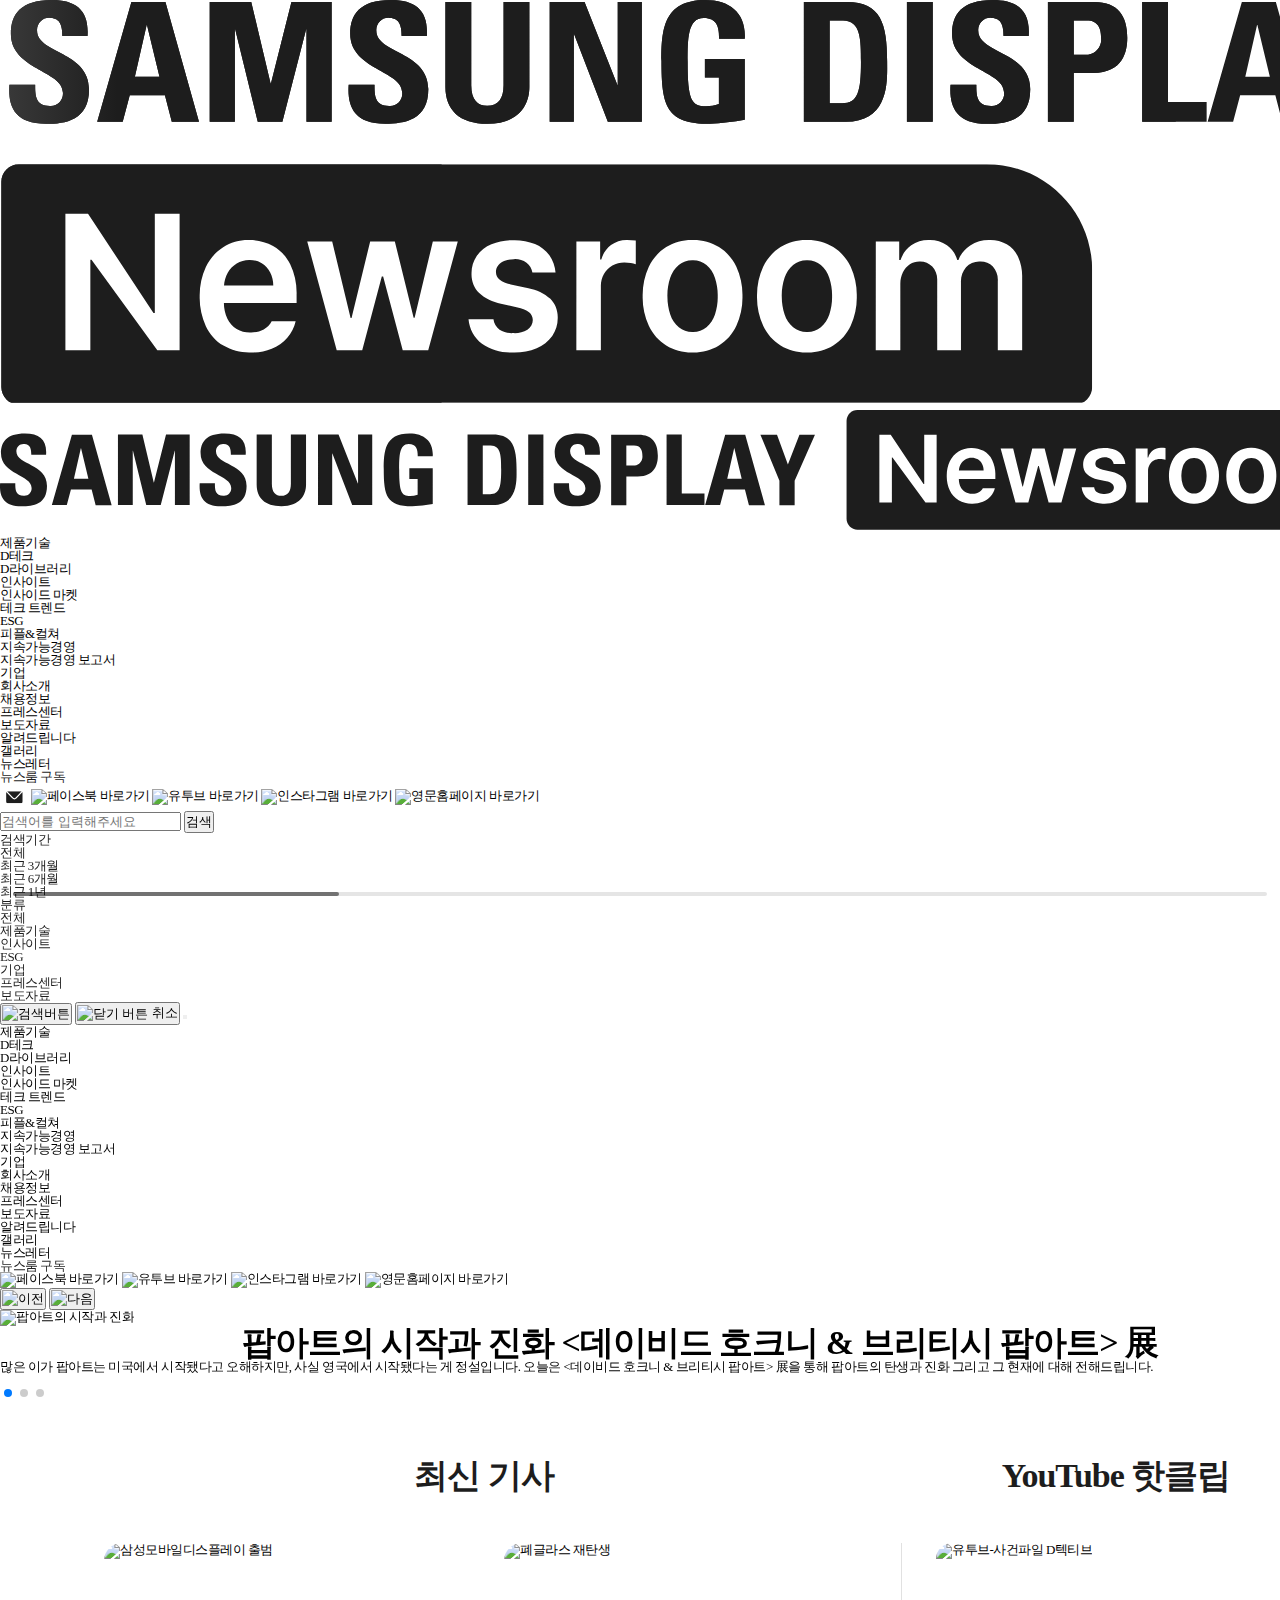
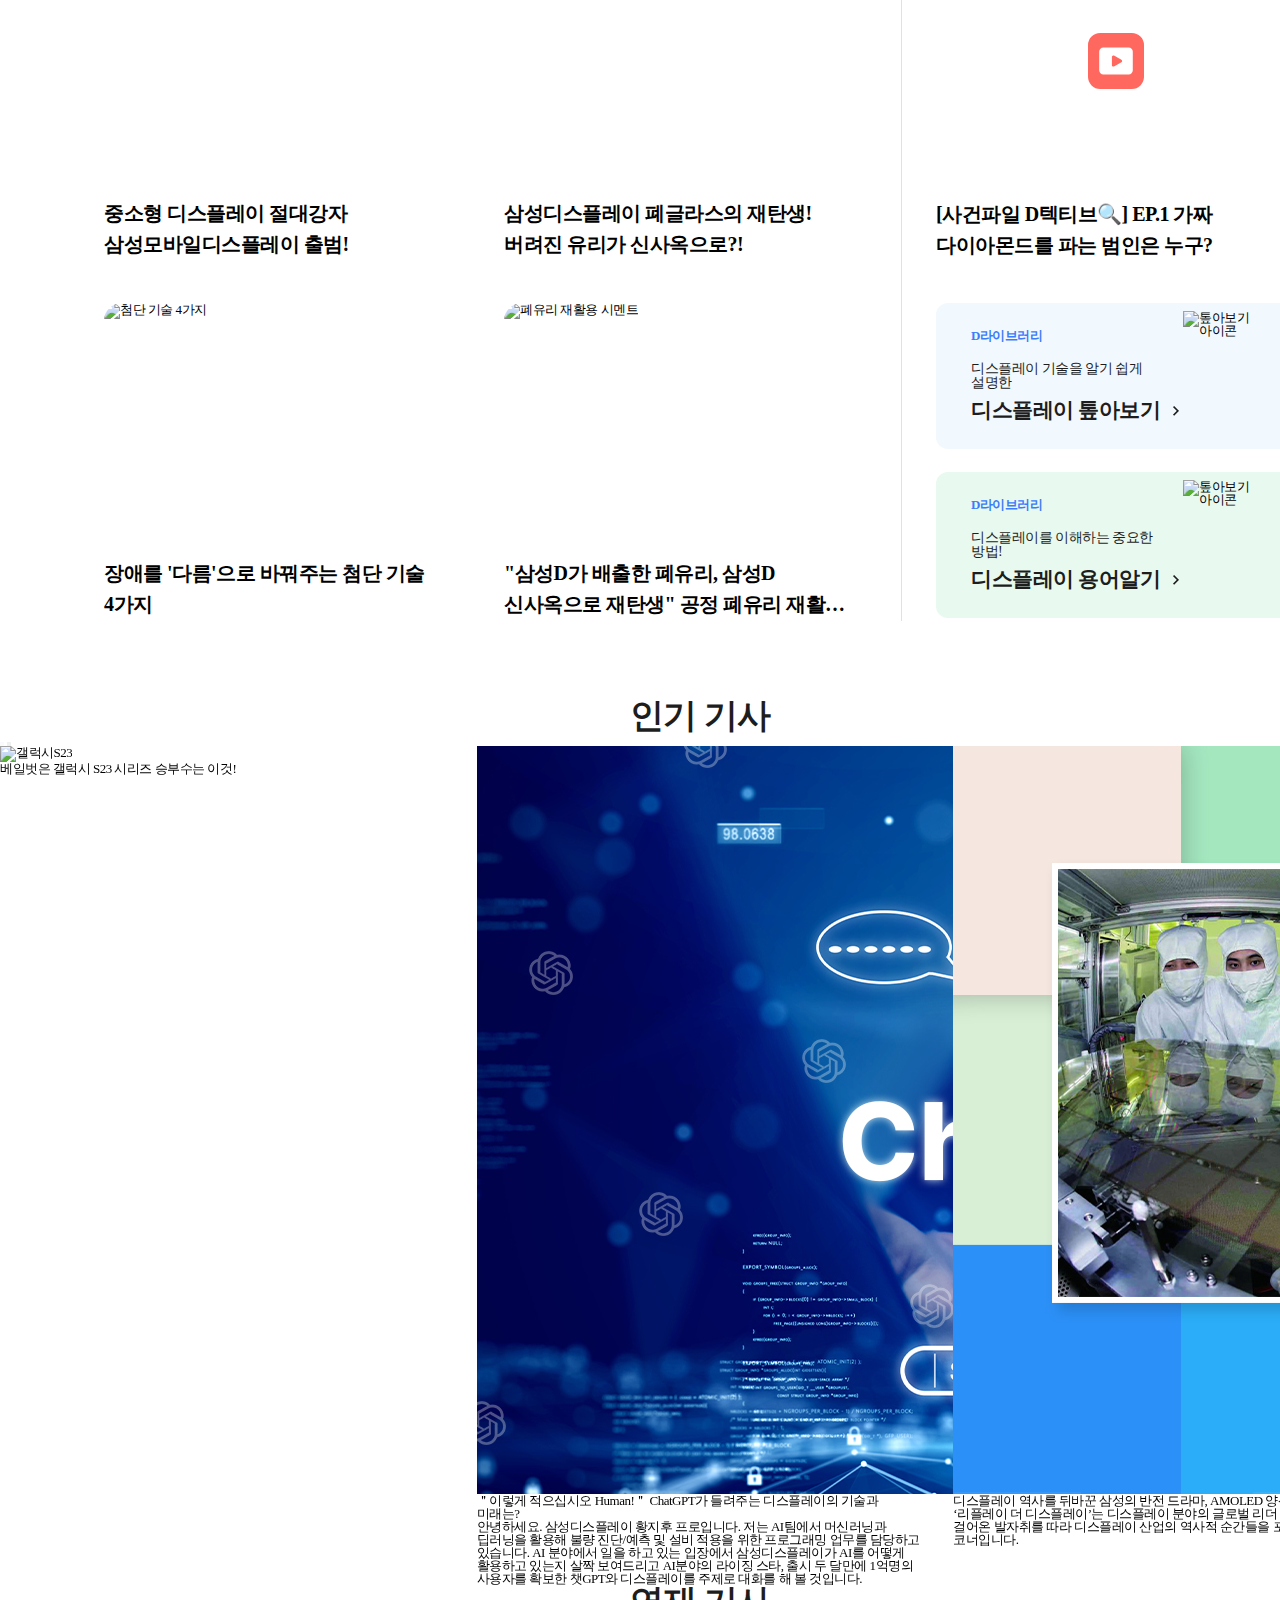
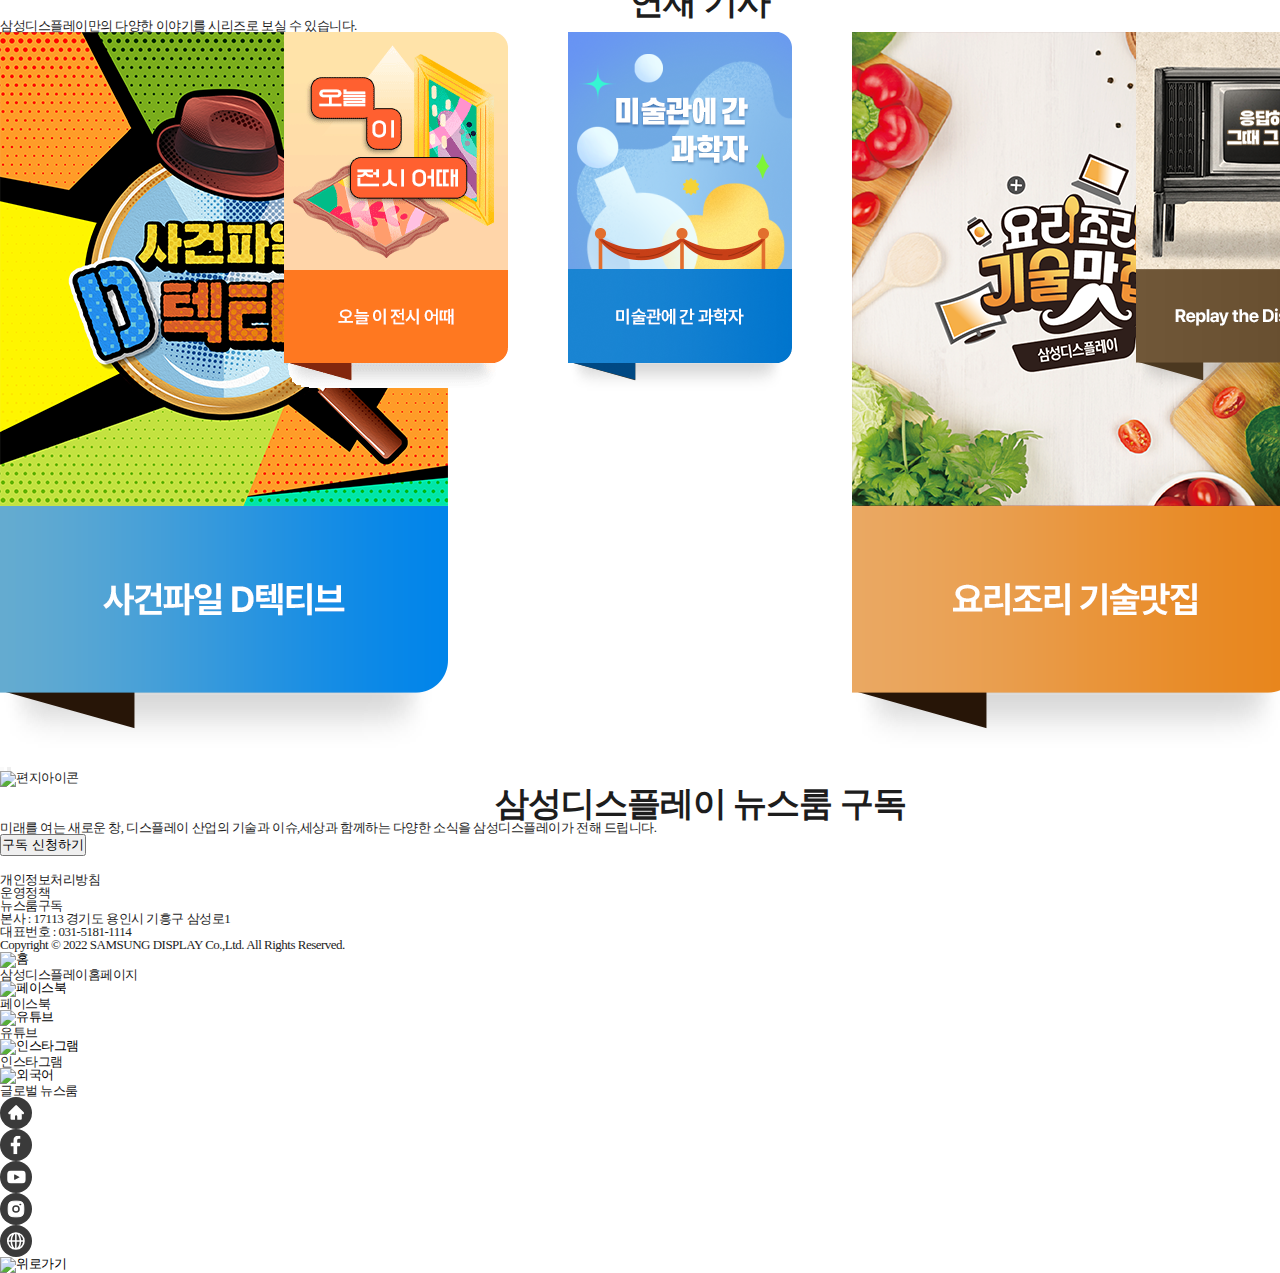
==== commit d6450f10: "feat: hot-news swiper json 파일 분리" ====
--- a/index.html
+++ b/index.html
@@ -71,6 +71,11 @@
     />
     <!-- Swiper Js -->
     <script src="https://cdn.jsdelivr.net/npm/swiper@9/swiper-bundle.min.js"></script>
+    <!-- fontawesome -->
+    <script
+      src="https://kit.fontawesome.com/ed64eef5df.js"
+      crossorigin="anonymous"
+    ></script>
     <!-- CSS 적용 -->
     <link rel="stylesheet" href="css/style.css" />
     <script defer src="js/header.js"></script>
@@ -359,7 +364,10 @@
           </div>
           <div class="side-menu">
             <div class="side-menu-left">
-              <span>뉴스룸 구독</span>
+              <div class="subscribe-btn">
+                <span>뉴스룸 구독</span>
+                <span><i class="fa-solid fa-paper-plane"></i></span>
+              </div>
             </div>
             <div class="side-menu-mid">
               <a href="#" class="newsroom-hide">
@@ -646,7 +654,6 @@
               </div>
             </div>
           </div>
-
           <!-- pagination -->
           <div class="card-news-control">
             <div class="pagination card-news-pg"></div>
@@ -790,136 +797,11 @@
           <h2 class="hot-news-title">인기 기사</h2>
           <div class="hot-news-list">
             <div class="hot-news-btns">
-              <button class="hot-news-prev-btn">
-                <!-- <img src="images/left_btn.svg" alt="왼쪽버튼" />
-                <img src="images/hot-news/prev_btn_mo.svg" alt="왼쪽버튼" /> -->
-              </button>
-              <button class="hot-news-next-btn">
-                <!-- <img src="images/right_btn.svg" alt="오른쪽버튼" />
-                <img src="images/hot-news/next_btn_mo.svg" alt="오른쪽버튼" /> -->
-              </button>
+              <button class="hot-news-prev-btn"></button>
+              <button class="hot-news-next-btn"></button>
             </div>
             <div class="swiper sw-hot-news">
-              <div class="swiper-wrapper">
-                <div class="swiper-slide">
-                  <a href="#" class="hot-news-content">
-                    <div class="hot-news-img">
-                      <img
-                        src="images/hot-news/hot-news-img1.jpeg"
-                        alt="갤럭시S23"
-                      />
-                    </div>
-                    <div class="hot-news-text">
-                      <p class="news-title">
-                        베일벗은 갤럭시 S23 시리즈 승부수는 이것!
-                      </p>
-                    </div>
-                  </a>
-                </div>
-                <div class="swiper-slide">
-                  <a href="#" class="hot-news-content">
-                    <div class="hot-news-img">
-                      <img
-                        src="images/hot-news/hot-news-img3.jpeg"
-                        alt="ChatGPT"
-                      />
-                    </div>
-                    <div class="hot-news-text">
-                      <p class="news-title">
-                        "이렇게 적으십시오 Human!" ChatGPT가 들려주는
-                        디스플레이의 기술과 미래는?
-                      </p>
-                      <p class="news-main">
-                        안녕하세요. 삼성디스플레이 황지후 프로입니다. 저는
-                        AI팀에서 머신러닝과 딥러닝을 활용해 불량 진단/예측 및
-                        설비 적용을 위한 프로그래밍 업무를 담당하고 있습니다. AI
-                        분야에서 일을 하고 있는 입장에서 삼성디스플레이가 AI를
-                        어떻게 활용하고 있는지 살짝 보여드리고 AI분야의 라이징
-                        스타, 출시 두 달만에 1억명의 사용자를 확보한 챗GPT와
-                        디스플레이를 주제로 대화를 해 볼 것입니다.
-                      </p>
-                    </div>
-                  </a>
-                </div>
-                <div class="swiper-slide">
-                  <a href="#" class="hot-news-content">
-                    <div class="hot-news-img">
-                      <img
-                        src="images/hot-news/hot-news-img7.jpeg"
-                        alt="AMOLED 양산"
-                      />
-                    </div>
-                    <div class="hot-news-text">
-                      <p class="news-title">
-                        디스플레이 역사를 뒤바꾼 삼성의 반전 드라마, AMOLED 양산
-                      </p>
-                      <p class="news-main">
-                        ‘리플레이 더 디스플레이’는 디스플레이 분야의 글로벌 리더
-                        삼성디스플레이가 걸어온 발자취를 따라 디스플레이 산업의
-                        역사적 순간들을 포착해 공유하는 코너입니다.
-                      </p>
-                    </div>
-                  </a>
-                </div>
-                <div class="swiper-slide">
-                  <a href="#" class="hot-news-content">
-                    <div class="hot-news-img">
-                      <img
-                        src="images/hot-news/hot-news-img4.jpeg"
-                        alt="인턴 모집"
-                      />
-                    </div>
-                    <div class="hot-news-text">
-                      <p class="news-title">
-                        삼성디스플레이 2023년 대학생 인턴 모집
-                      </p>
-                      <p class="news-main">
-                        삼성디스플레이에서 2023년 대학생 인턴을 모집합니다. 세계
-                        1등 기술력으로 전세계 디스플레이 업계를 리드하는
-                        삼성디스플레이 현장을 직접 체험해 보고 싶은 여러분들의
-                        많은 참여를 기다립니다. 지원서 작성 :
-                        https://www.samsungcareers.com
-                      </p>
-                    </div>
-                  </a>
-                </div>
-                <div class="swiper-slide">
-                  <a href="#" class="hot-news-content">
-                    <div class="hot-news-img">
-                      <img
-                        src="images/hot-news/hot-news-img5.jpeg"
-                        alt="LCD 클러스터"
-                      />
-                    </div>
-                    <div class="hot-news-text">
-                      <p class="news-title">
-                        세계 최대 LCD 클러스터 아산 디스플레이 시대를 열다
-                      </p>
-                      <p class="news-main">
-                        ‘리플레이 더 디스플레이’는 디스플레이 분야의 글로벌 리더
-                        삼성디스플레이가 걸어온 발자취를 따라 디스플레이 산업의
-                        역사적 순간들을 포착해 공유하는 코너입니다.
-                      </p>
-                    </div>
-                  </a>
-                </div>
-                <div class="swiper-slide">
-                  <a href="#" class="hot-news-content">
-                    <div class="hot-news-img">
-                      <img
-                        src="images/hot-news/hot-news-img6.jpeg"
-                        alt="갤럭시 북3프로 360"
-                      />
-                    </div>
-                    <div class="hot-news-text">
-                      <p class="news-title">
-                        세계 최초 대면적 터치 일체형 OLED를 탑재한 남다른
-                        노트북, '갤럭시 북3프로 360' 등장!
-                      </p>
-                    </div>
-                  </a>
-                </div>
-              </div>
+              <div class="swiper-wrapper"></div>
             </div>
             <div class="hot-news-mobile">
               <div class="hot-news-control">
@@ -954,7 +836,6 @@
                     />
                   </a>
                 </div>
-
                 <div class="swiper-slide">
                   <a href="#" class="series-link">
                     <img
@@ -963,7 +844,6 @@
                     />
                   </a>
                 </div>
-
                 <div class="swiper-slide">
                   <a href="#" class="series-link">
                     <img
@@ -981,7 +861,6 @@
                     />
                   </a>
                 </div>
-
                 <div class="swiper-slide">
                   <a href="#" class="series-link">
                     <img
@@ -990,7 +869,6 @@
                     />
                   </a>
                 </div>
-
                 <div class="swiper-slide">
                   <a href="#" class="series-link">
                     <img
@@ -999,7 +877,6 @@
                     />
                   </a>
                 </div>
-
                 <div class="swiper-slide">
                   <a href="#" class="series-link">
                     <img
@@ -1008,7 +885,6 @@
                     />
                   </a>
                 </div>
-
                 <div class="swiper-slide">
                   <a href="#" class="series-link">
                     <img
@@ -1017,7 +893,6 @@
                     />
                   </a>
                 </div>
-
                 <div class="swiper-slide">
                   <a href="#" class="series-link">
                     <img
@@ -1026,7 +901,6 @@
                     />
                   </a>
                 </div>
-
                 <div class="swiper-slide">
                   <a href="#" class="series-link">
                     <img
@@ -1035,7 +909,6 @@
                     />
                   </a>
                 </div>
-
                 <div class="swiper-slide">
                   <a href="#" class="series-link">
                     <img
@@ -1044,7 +917,6 @@
                     />
                   </a>
                 </div>
-
                 <div class="swiper-slide">
                   <a href="#" class="series-link">
                     <img
@@ -1053,7 +925,6 @@
                     />
                   </a>
                 </div>
-
                 <div class="swiper-slide">
                   <a href="#" class="series-link">
                     <img
@@ -1062,7 +933,6 @@
                     />
                   </a>
                 </div>
-
                 <div class="swiper-slide">
                   <a href="#" class="series-link">
                     <img
@@ -1071,7 +941,6 @@
                     />
                   </a>
                 </div>
-
                 <div class="swiper-slide">
                   <a href="#" class="series-link">
                     <img
@@ -1080,7 +949,6 @@
                     />
                   </a>
                 </div>
-
                 <div class="swiper-slide">
                   <a href="#" class="series-link">
                     <img
@@ -1089,7 +957,6 @@
                     />
                   </a>
                 </div>
-
                 <div class="swiper-slide">
                   <a href="#" class="series-link">
                     <img
@@ -1098,7 +965,6 @@
                     />
                   </a>
                 </div>
-
                 <div class="swiper-slide">
                   <a href="#" class="series-link">
                     <img
